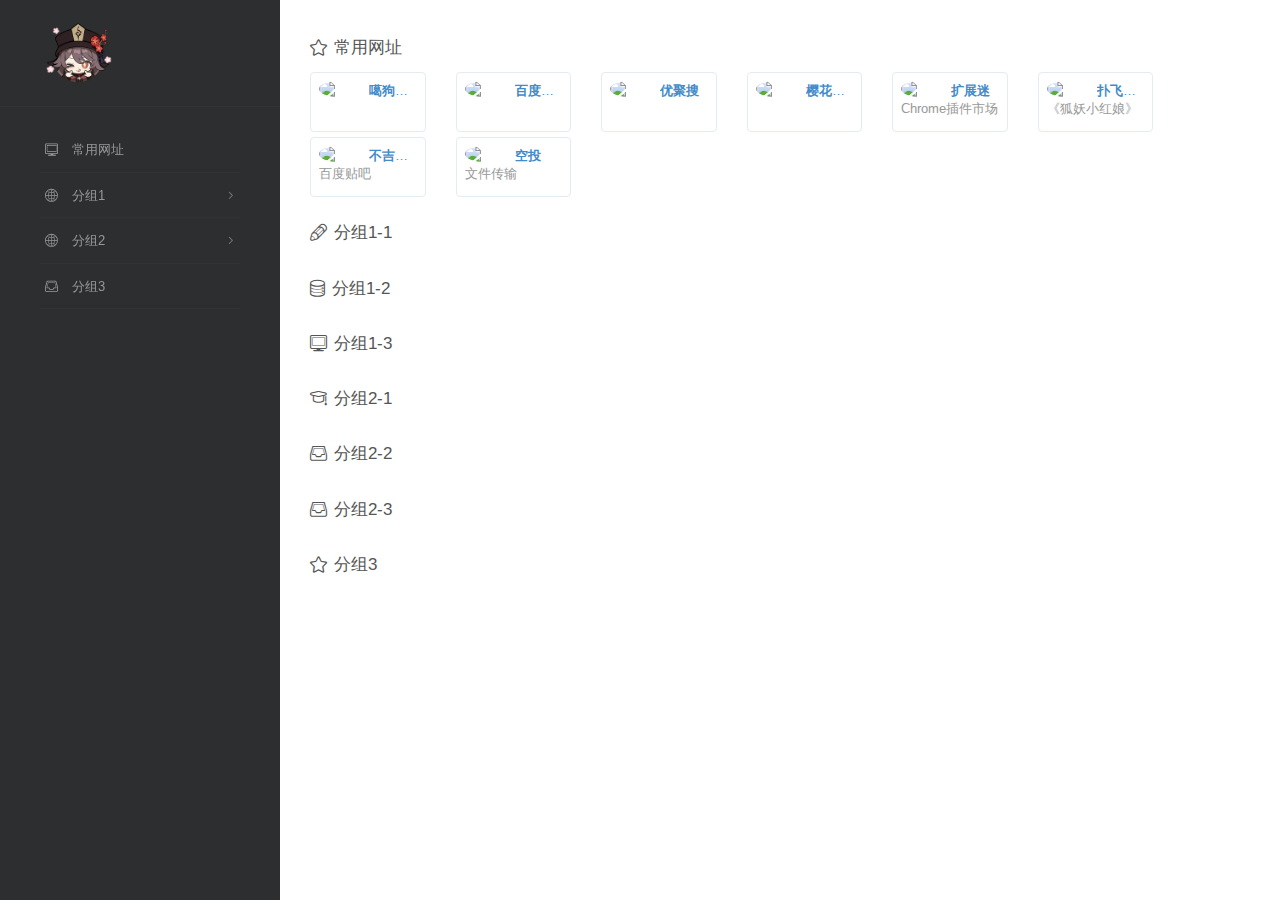
==== index.html @ 8fd7790c "update from gridea: 2021-12-11 22:38:14" ====
<!DOCTYPE html>
<html lang="zh">

<head>
    <meta charset="utf-8">
    <meta http-equiv="X-UA-Compatible" content="IE=edge">
    <meta name="viewport" content="width=device-width, initial-scale=1.0" />
    <title>
        Gridea
    </title>
    <meta name="description" content="温故而知新">
    <link rel="shortcut icon" href="https://mingri159.github.io/navigation-webstack//media/images/eduifuns.png">
    <link rel="stylesheet" href="//fonts.loli.net/css?family=Arimo:400,700,400italic">
    <link rel="stylesheet" href="https://mingri159.github.io/navigation-webstack//media/css/icomoon.css">
    <link rel="stylesheet" href="https://mingri159.github.io/navigation-webstack//media/css/main.css?v=1639233456306">
</head>

<body class="page-body">
    <!-- skin-white -->
    <div class="page-container">
        <div class="sidebar-menu toggle-others fixed">
            <div class="sidebar-menu-inner">
                <header class="logo-env">
                    <!-- logo -->
                    <div class="logo">
                        <a href="https://mingri159.github.io/navigation-webstack/" class="logo-expanded">
                            <img src="https://mingri159.github.io/navigation-webstack//images/avatar.png" style="height:68px" alt="" />
                        </a>
                        <a href="https://mingri159.github.io/navigation-webstack/" class="logo-collapsed">
                            <img src="https://mingri159.github.io/navigation-webstack//media/images/eduifuns.png" width="40" alt="" />
                        </a>
                    </div>
                    <div class="mobile-menu-toggle visible-xs">
                        <a href="#" data-toggle="mobile-menu">
                            <i class="icon-bar"></i>
                        </a>
                    </div>
                </header>
                <ul id="main-menu" class="main-menu">
                    <!-- li 加 has-sub 开启分组-->

                    <li>
                        <a href="#常用网址" class="smooth">
                            <i class="icon-desktop"></i>
                            <span class="title">常用网址</span>
                        </a>
                    </li>


                    <li class="has-sub">
                        <a>
                            <i class="icon-globe"></i>
                            <span class="title">分组1</span>
                        </a>
                        <!-- ul li 格式添加子分组-->
                        <ul>
                            <li>
                                <a href="#分组1-1" class="smooth">
                                    <i class="icon-star"></i>
                                    <span class="title">分组1-1</span>
                                </a>
                            </li>
                            <li>
                                <a href="#分组1-2" class="smooth">
                                    <i class="icon-pencil"></i>
                                    <span class="title">分组1-2</span>
                                </a>
                            </li>
                            <li>
                                <a href="#分组1-3" class="smooth">
                                    <i class="icon-database"></i>
                                    <span class="title">分组1-3</span>
                                </a>
                            </li>
                        </ul>
                    </li>


                    <li class="has-sub">
                        <a>
                            <i class="icon-globe"></i>
                            <span class="title">分组2</span>
                        </a>
                        <!-- ul li 格式添加子分组-->
                        <ul>
                            <li>
                                <a href="#分组2-1" class="smooth">
                                    <i class="icon-desktop"></i>
                                    <span class="title">分组2-1</span>
                                </a>
                            </li>

                            <li>
                                <a href="#分组2-2" class="smooth">
                                    <i class="icon-graduation-cap"></i>
                                    <span class="title">分组2-2</span>
                                </a>
                            </li>

                            <li>
                                <a href="#分组2-3" class="smooth">
                                    <i class="icon-inbox"></i>
                                    <span class="title">分组2-3</span>
                                </a>
                            </li>
                        </ul>
                    </li>


                    <li>
                        <a href="#分组3" class="smooth">
                            <i class="icon-inbox"></i>
                            <span class="title">分组3</span>
                        </a>
                    </li>






                    <!-- <li class="submit-tag">
                                                <a href="https://mingri159.github.io/navigation-webstack//about">
                                                    <i class="icon-heart"></i>
                                                    <span class="title">关于本站</span>
                                                </a>
                                            </li> -->
                </ul>
            </div>
        </div>

        <div class="main-content">
            <!-- <nav class="navbar user-info-navbar" role="navigation"> -->
            <!-- User Info, Notifications and Menu Bar -->
            <!-- Left links for user info navbar -->
            <!-- <ul class="user-info-menu left-links list-inline list-unstyled">
                    <li class="hidden-sm hidden-xs">
                        <a href="#" data-toggle="sidebar">
                            <i class="icon-bar"></i>
                        </a>
                    </li>
                </ul>
            </nav> -->

            <!-- 今日诗词 -->
            <!-- <div id="poem_content">
                <h3 id="poem_sentence"></h3><span id="poem_info"></span>
            </div> -->
            <!-- 今日诗词 -->

            <!-- <br /> -->

            <!-- 常用网址 -->
            
                <h4 class="text-gray"><i class="icon-star" style="margin-right: 7px;" id="常用网址"></i>常用网址</h4>
                <div class="row">
                    
                        <div class="col-sm-3">
                            <div class="xe-widget xe-conversations box2 label-info"
                                onclick="window.open('https://start.ryzen.cc/', '_blank')" data-toggle="tooltip"
                                data-placement="bottom" title="" data-original-title="https://start.ryzen.cc/">
                                <div class="xe-comment-entry">
                                    <a class="xe-user-img">
                                        <img  data-src="https://start.ryzen.cc/favicon.ico"  class="lozad img-circle"
                                                        width="40">
                                    </a>
                                    <div class="xe-comment">
                                        <a href="#" class="xe-user-name overflowClip_1">
                                            <strong>
                                                噶狗导航
                                            </strong>
                                        </a>
                                        <p class="overflowClip_2">
                                            
                                        </p>
                                    </div>
                                </div>
                            </div>
                        </div>
                        
                        <div class="col-sm-3">
                            <div class="xe-widget xe-conversations box2 label-info"
                                onclick="window.open('https://pan.baidu.com/disk/home#/all?path=%2F&amp;vmode=list', '_blank')" data-toggle="tooltip"
                                data-placement="bottom" title="" data-original-title="https://pan.baidu.com/disk/home#/all?path=%2F&amp;vmode=list">
                                <div class="xe-comment-entry">
                                    <a class="xe-user-img">
                                        <img  data-src="https://pan.baidu.com/m-static/base/static/images/favicon.ico"  class="lozad img-circle"
                                                        width="40">
                                    </a>
                                    <div class="xe-comment">
                                        <a href="#" class="xe-user-name overflowClip_1">
                                            <strong>
                                                百度网盘
                                            </strong>
                                        </a>
                                        <p class="overflowClip_2">
                                            
                                        </p>
                                    </div>
                                </div>
                            </div>
                        </div>
                        
                        <div class="col-sm-3">
                            <div class="xe-widget xe-conversations box2 label-info"
                                onclick="window.open('https://ujuso.com/', '_blank')" data-toggle="tooltip"
                                data-placement="bottom" title="" data-original-title="https://ujuso.com/">
                                <div class="xe-comment-entry">
                                    <a class="xe-user-img">
                                        <img  data-src="https://ujuso.com/favicon.ico"  class="lozad img-circle"
                                                        width="40">
                                    </a>
                                    <div class="xe-comment">
                                        <a href="#" class="xe-user-name overflowClip_1">
                                            <strong>
                                                优聚搜
                                            </strong>
                                        </a>
                                        <p class="overflowClip_2">
                                            
                                        </p>
                                    </div>
                                </div>
                            </div>
                        </div>
                        
                        <div class="col-sm-3">
                            <div class="xe-widget xe-conversations box2 label-info"
                                onclick="window.open('http://www.yhdm06.com/', '_blank')" data-toggle="tooltip"
                                data-placement="bottom" title="" data-original-title="http://www.yhdm06.com/">
                                <div class="xe-comment-entry">
                                    <a class="xe-user-img">
                                        <img  data-src="http://www.yhdm06.com/favicon.ico"  class="lozad img-circle"
                                                        width="40">
                                    </a>
                                    <div class="xe-comment">
                                        <a href="#" class="xe-user-name overflowClip_1">
                                            <strong>
                                                樱花动漫
                                            </strong>
                                        </a>
                                        <p class="overflowClip_2">
                                            
                                        </p>
                                    </div>
                                </div>
                            </div>
                        </div>
                        
                        <div class="col-sm-3">
                            <div class="xe-widget xe-conversations box2 label-info"
                                onclick="window.open('https://www.extfans.com/', '_blank')" data-toggle="tooltip"
                                data-placement="bottom" title="" data-original-title="https://www.extfans.com/">
                                <div class="xe-comment-entry">
                                    <a class="xe-user-img">
                                        <img  data-src="https://www.extfans.com/favicon.ico"  class="lozad img-circle"
                                                        width="40">
                                    </a>
                                    <div class="xe-comment">
                                        <a href="#" class="xe-user-name overflowClip_1">
                                            <strong>
                                                扩展迷
                                            </strong>
                                        </a>
                                        <p class="overflowClip_2">
                                            Chrome插件市场
                                        </p>
                                    </div>
                                </div>
                            </div>
                        </div>
                        
                        <div class="col-sm-3">
                            <div class="xe-widget xe-conversations box2 label-info"
                                onclick="window.open('http://m.pufei.org/manhua/320/', '_blank')" data-toggle="tooltip"
                                data-placement="bottom" title="" data-original-title="http://m.pufei.org/manhua/320/">
                                <div class="xe-comment-entry">
                                    <a class="xe-user-img">
                                        <img  data-src="http://m.pufei.org/favicon.ico"  class="lozad img-circle"
                                                        width="40">
                                    </a>
                                    <div class="xe-comment">
                                        <a href="#" class="xe-user-name overflowClip_1">
                                            <strong>
                                                扑飞漫画
                                            </strong>
                                        </a>
                                        <p class="overflowClip_2">
                                            《狐妖小红娘》
                                        </p>
                                    </div>
                                </div>
                            </div>
                        </div>
                        
                        <div class="col-sm-3">
                            <div class="xe-widget xe-conversations box2 label-info"
                                onclick="window.open('https://tieba.baidu.com/f?ie=utf-8&amp;kw=%E4%B8%8D%E5%90%89%E6%B3%A2%E6%99%AE%E4%B8%8D%E7%AC%91', '_blank')" data-toggle="tooltip"
                                data-placement="bottom" title="" data-original-title="https://tieba.baidu.com/f?ie=utf-8&amp;kw=%E4%B8%8D%E5%90%89%E6%B3%A2%E6%99%AE%E4%B8%8D%E7%AC%91">
                                <div class="xe-comment-entry">
                                    <a class="xe-user-img">
                                        <img  data-src="https://tieba.baidu.com/favicon.ico"  class="lozad img-circle"
                                                        width="40">
                                    </a>
                                    <div class="xe-comment">
                                        <a href="#" class="xe-user-name overflowClip_1">
                                            <strong>
                                                不吉波普不笑
                                            </strong>
                                        </a>
                                        <p class="overflowClip_2">
                                            百度贴吧
                                        </p>
                                    </div>
                                </div>
                            </div>
                        </div>
                        
                        <div class="col-sm-3">
                            <div class="xe-widget xe-conversations box2 label-info"
                                onclick="window.open('https://airportal.cn/', '_blank')" data-toggle="tooltip"
                                data-placement="bottom" title="" data-original-title="https://airportal.cn/">
                                <div class="xe-comment-entry">
                                    <a class="xe-user-img">
                                        <img  data-src="https://cdn.jsdelivr.net/gh/shangzhenyang/assets/img/ap-icon-512-2.png"  class="lozad img-circle"
                                                        width="40">
                                    </a>
                                    <div class="xe-comment">
                                        <a href="#" class="xe-user-name overflowClip_1">
                                            <strong>
                                                空投
                                            </strong>
                                        </a>
                                        <p class="overflowClip_2">
                                            文件传输
                                        </p>
                                    </div>
                                </div>
                            </div>
                        </div>
                        
                </div>
                <br />
                
                    <!-- 常用网址 -->

                    <!-- 分组1 -->
                    
                        <h4 class="text-gray"><i class="icon-pencil" style="margin-right: 7px;" id="分组1-1"></i>分组1-1
                        </h4>
                        <div class="row">
                            
                        </div>
                        <br />
                        

                            
                                <h4 class="text-gray"><i class="icon-database" style="margin-right: 7px;"
                                        id="分组1-2"></i>分组1-2</h4>
                                <div class="row">
                                    
                                </div>
                                <br />
                                

                                    
                                        <h4 class="text-gray"><i class="icon-desktop" style="margin-right: 7px;"
                                                id="分组1-3"></i>分组1-3</h4>
                                        <div class="row">
                                            
                                        </div>
                                        <br />
                                        
                                            <!-- 分组1 -->

                                            <!-- 分组2 -->
                                            
                                                <h4 class="text-gray"><i class="icon-graduation-cap"
                                                        style="margin-right: 7px;" id="分组2-1"></i>分组2-1</h4>
                                                <div class="row">
                                                    
                                                </div>
                                                <br />
                                                

                                                    
                                                        <h4 class="text-gray"><i class="icon-inbox"
                                                                style="margin-right: 7px;" id="分组2-2"></i>分组2-2</h4>
                                                        <div class="row">
                                                            
                                                        </div>
                                                        <br />
                                                        

                                                            
                                                                <h4 class="text-gray"><i class="icon-inbox"
                                                                        style="margin-right: 7px;" id="分组2-3"></i>分组2-3
                                                                </h4>
                                                                <div class="row">
                                                                    
                                                                </div>
                                                                <br />
                                                                
                                                                    <!-- END 分组2 -->

                                                                    <!-- 分组3 -->
                                                                    
                                                                        <h4 class="text-gray"><i class="icon-star"
                                                                                style="margin-right: 7px;"
                                                                                id="分组3"></i>分组3</h4>
                                                                        <div class="row">
                                                                            
                                                                        </div>
                                                                        <br />
                                                                        
                                                                            <!-- END 分组3 -->


                                                                            <!-- Main Footer -->
                                                                            <!-- Choose between footer styles: "footer-type-1" or "footer-type-2" -->
                                                                            <!-- Add class "sticky" to  always stick the footer to the end of page (if page contents is small) -->
                                                                            <!-- Or class "fixed" to  always fix the footer to the end of page -->
                                                                            <!-- <footer class="main-footer sticky footer-type-1">
                                                                <div class="footer-inner"> -->
                                                                            <!-- Add your copyright text here -->
                                                                            <!-- <div class="footer-text">
                                                                        Powered by <a href="">Gridea</a> <span
                                                                                id="busuanzi_container_site_pv"
                                                                                style='display:none'>总访问量<span
                                                                                    id="busuanzi_value_site_pv"></span>次</span>
                                                                    </div>
                                                                    <div class="go-up">
                                                                        <a href="#" rel="go-top">
                                                                            <i class="icon-up"></i>
                                                                        </a>
                                                                    </div>
                                                                </div>
                                                            </footer> -->
        </div>
    </div>


    <script src="https://sdk.jinrishici.com/v2/browser/jinrishici.js" charset="utf-8"></script>
    <script type="text/javascript">
        jinrishici.load(function (result) {
            var sentence = document.querySelector("#poem_sentence")
            var info = document.querySelector("#poem_info")
            sentence.innerHTML = result.data.content
            info.innerHTML = '【' + result.data.origin.dynasty + '】' + result.data.origin.author + '《' + result.data.origin.title + '》'
        });
    </script>
    <script async src="//busuanzi.ibruce.info/busuanzi/2.3/busuanzi.pure.mini.js"></script>

    <script src="//cdnjs.loli.net/ajax/libs/jquery/1.11.1/jquery.min.js"></script>
    <!-- 锚点平滑移动 -->
    <script type="text/javascript">
        $(document).ready(function () {
            //img lazy loaded
            const observer = lozad();
            observer.observe();

            $(document).on('click', '.has-sub', function () {
                var _this = $(this)
                if (!$(this).hasClass('expanded')) {
                    setTimeout(function () {
                        _this.find('ul').attr("style", "")
                    }, 300);

                } else {
                    $('.has-sub ul').each(function (id, ele) {
                        var _that = $(this)
                        if (_this.find('ul')[0] != ele) {
                            setTimeout(function () {
                                _that.attr("style", "")
                            }, 300);
                        }
                    })
                }
            })
            $('.user-info-menu .hidden-sm').click(function () {
                if ($('.sidebar-menu').hasClass('collapsed')) {
                    $('.has-sub.expanded > ul').attr("style", "")
                } else {
                    $('.has-sub.expanded > ul').show()
                }
            })
            $("#main-menu li ul li").click(function () {
                $(this).siblings('li').removeClass('active'); // 删除其他兄弟元素的样式
                $(this).addClass('active'); // 添加当前元素的样式
            });
            $("a.smooth").click(function (ev) {
                ev.preventDefault();

                public_vars.$mainMenu.add(public_vars.$sidebarProfile).toggleClass('mobile-is-visible');
                ps_destroy();
                $("html, body").animate({
                    scrollTop: $($(this).attr("href")).offset().top - 30
                }, {
                    duration: 500,
                    easing: "swing"
                });
            });
            return false;
        });

        var href = "";
        var pos = 0;
        $("a.smooth").click(function (e) {
            $("#main-menu li").each(function () {
                $(this).removeClass("active");
            });
            $(this).parent("li").addClass("active");
            e.preventDefault();
            href = $(this).attr("href");
            pos = $(href).position().top - 30;
        });
    </script>
    <!-- Bottom Scripts -->
    <script src="https://mingri159.github.io/navigation-webstack//media/js/bootstrap.min.js"></script>
    <script src="https://mingri159.github.io/navigation-webstack//media/js/TweenMax.min.js"></script>
    <script src="https://mingri159.github.io/navigation-webstack//media/js/resizeable.js"></script>
    <script src="https://mingri159.github.io/navigation-webstack//media/js/xenon-toggles.js"></script>
    <script src="https://mingri159.github.io/navigation-webstack//media/js/xenon-custom.js"></script>
    <script src="https://mingri159.github.io/navigation-webstack//media/js/lozad.js"></script>
    <script src="https://mingri159.github.io/navigation-webstack//media/js/LetterAvatar.js"></script>
</body>



</html>
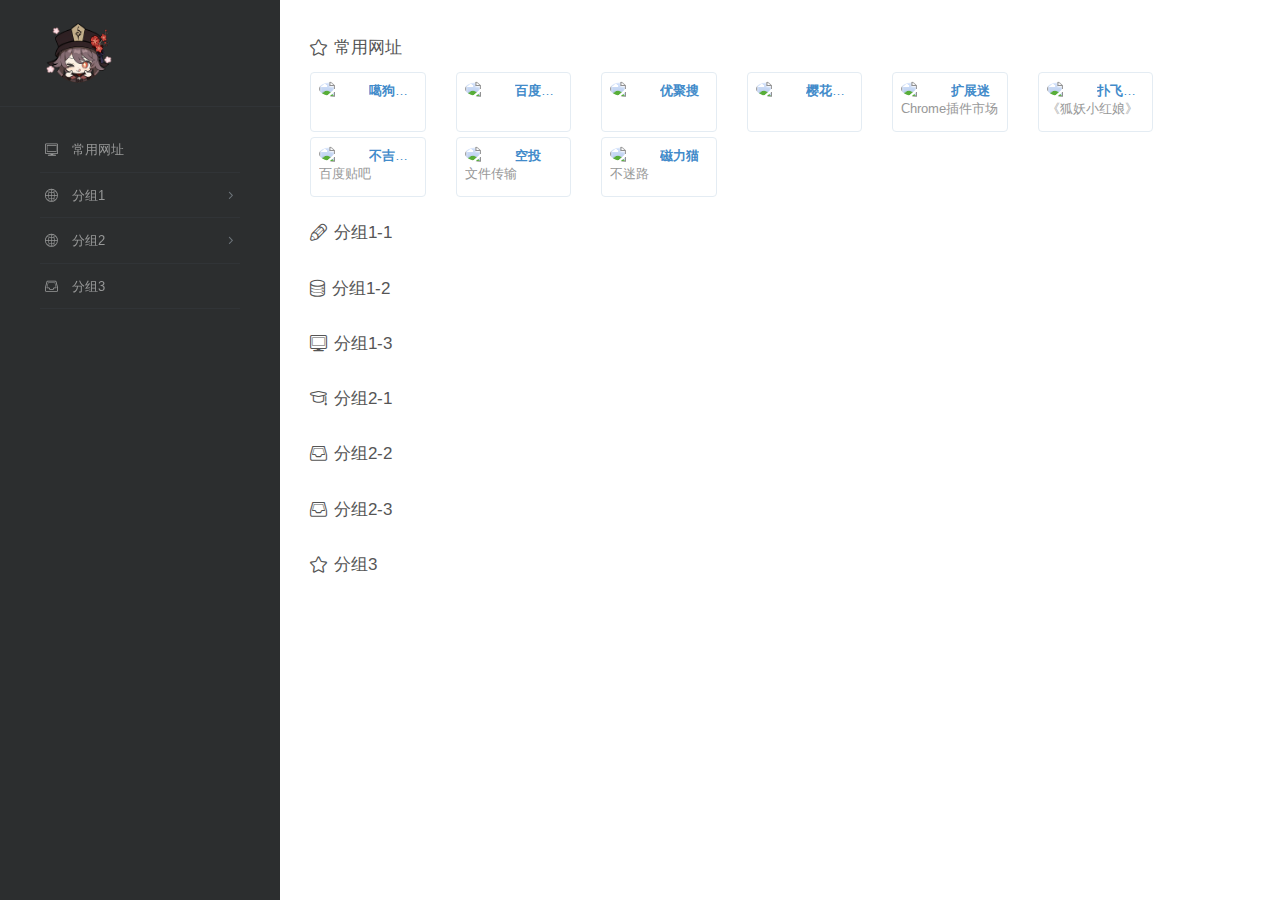
==== commit 3560e0ca: "update from gridea: 2021-12-11 22:45:42" ====
--- a/index.html
+++ b/index.html
@@ -12,7 +12,7 @@
     <link rel="shortcut icon" href="https://mingri159.github.io/navigation-webstack//media/images/eduifuns.png">
     <link rel="stylesheet" href="//fonts.loli.net/css?family=Arimo:400,700,400italic">
     <link rel="stylesheet" href="https://mingri159.github.io/navigation-webstack//media/css/icomoon.css">
-    <link rel="stylesheet" href="https://mingri159.github.io/navigation-webstack//media/css/main.css?v=1639233456306">
+    <link rel="stylesheet" href="https://mingri159.github.io/navigation-webstack//media/css/main.css?v=1639233938861">
 </head>
 
 <body class="page-body">
@@ -333,6 +333,29 @@
                                         </a>
                                         <p class="overflowClip_2">
                                             文件传输
+                                        </p>
+                                    </div>
+                                </div>
+                            </div>
+                        </div>
+                        
+                        <div class="col-sm-3">
+                            <div class="xe-widget xe-conversations box2 label-info"
+                                onclick="window.open('https://xn--vur557cbpe6y0c.lol/', '_blank')" data-toggle="tooltip"
+                                data-placement="bottom" title="" data-original-title="https://xn--vur557cbpe6y0c.lol/">
+                                <div class="xe-comment-entry">
+                                    <a class="xe-user-img">
+                                        <img  data-src="https://xn--vur557cbpe6y0c.lol/favicon.ico"  class="lozad img-circle"
+                                                        width="40">
+                                    </a>
+                                    <div class="xe-comment">
+                                        <a href="#" class="xe-user-name overflowClip_1">
+                                            <strong>
+                                                磁力猫
+                                            </strong>
+                                        </a>
+                                        <p class="overflowClip_2">
+                                            不迷路
                                         </p>
                                     </div>
                                 </div>
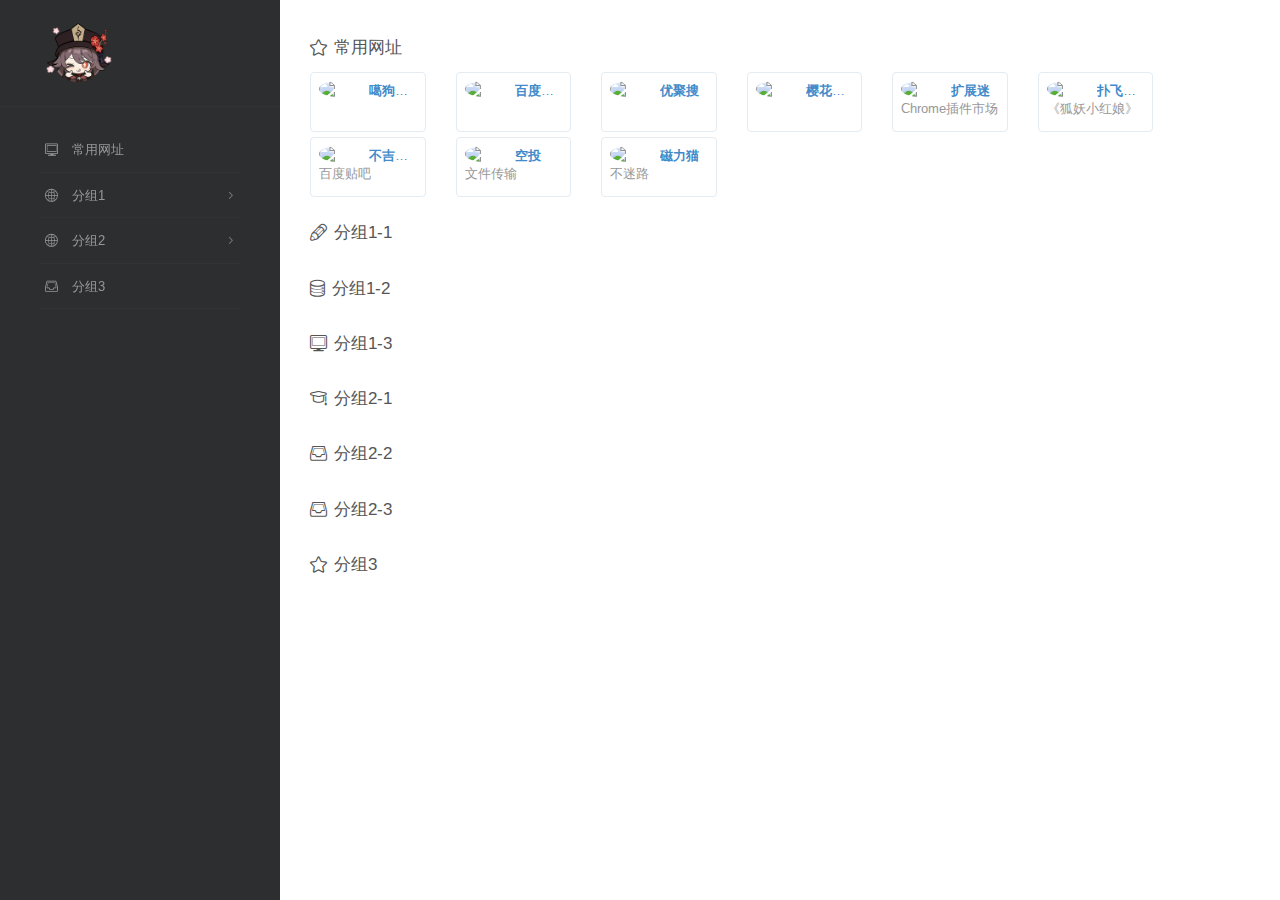
==== commit 6efe52d8: "Add files via upload" ====
--- a/index.html
+++ b/index.html
@@ -12,7 +12,7 @@
     <link rel="shortcut icon" href="https://mingri159.github.io/navigation-webstack//media/images/eduifuns.png">
     <link rel="stylesheet" href="//fonts.loli.net/css?family=Arimo:400,700,400italic">
     <link rel="stylesheet" href="https://mingri159.github.io/navigation-webstack//media/css/icomoon.css">
-    <link rel="stylesheet" href="https://mingri159.github.io/navigation-webstack//media/css/main.css?v=1639233938861">
+    <link rel="stylesheet" href="https://mingri159.github.io/navigation-webstack//media/css/main.css?v=1639268657429">
 </head>
 
 <body class="page-body">
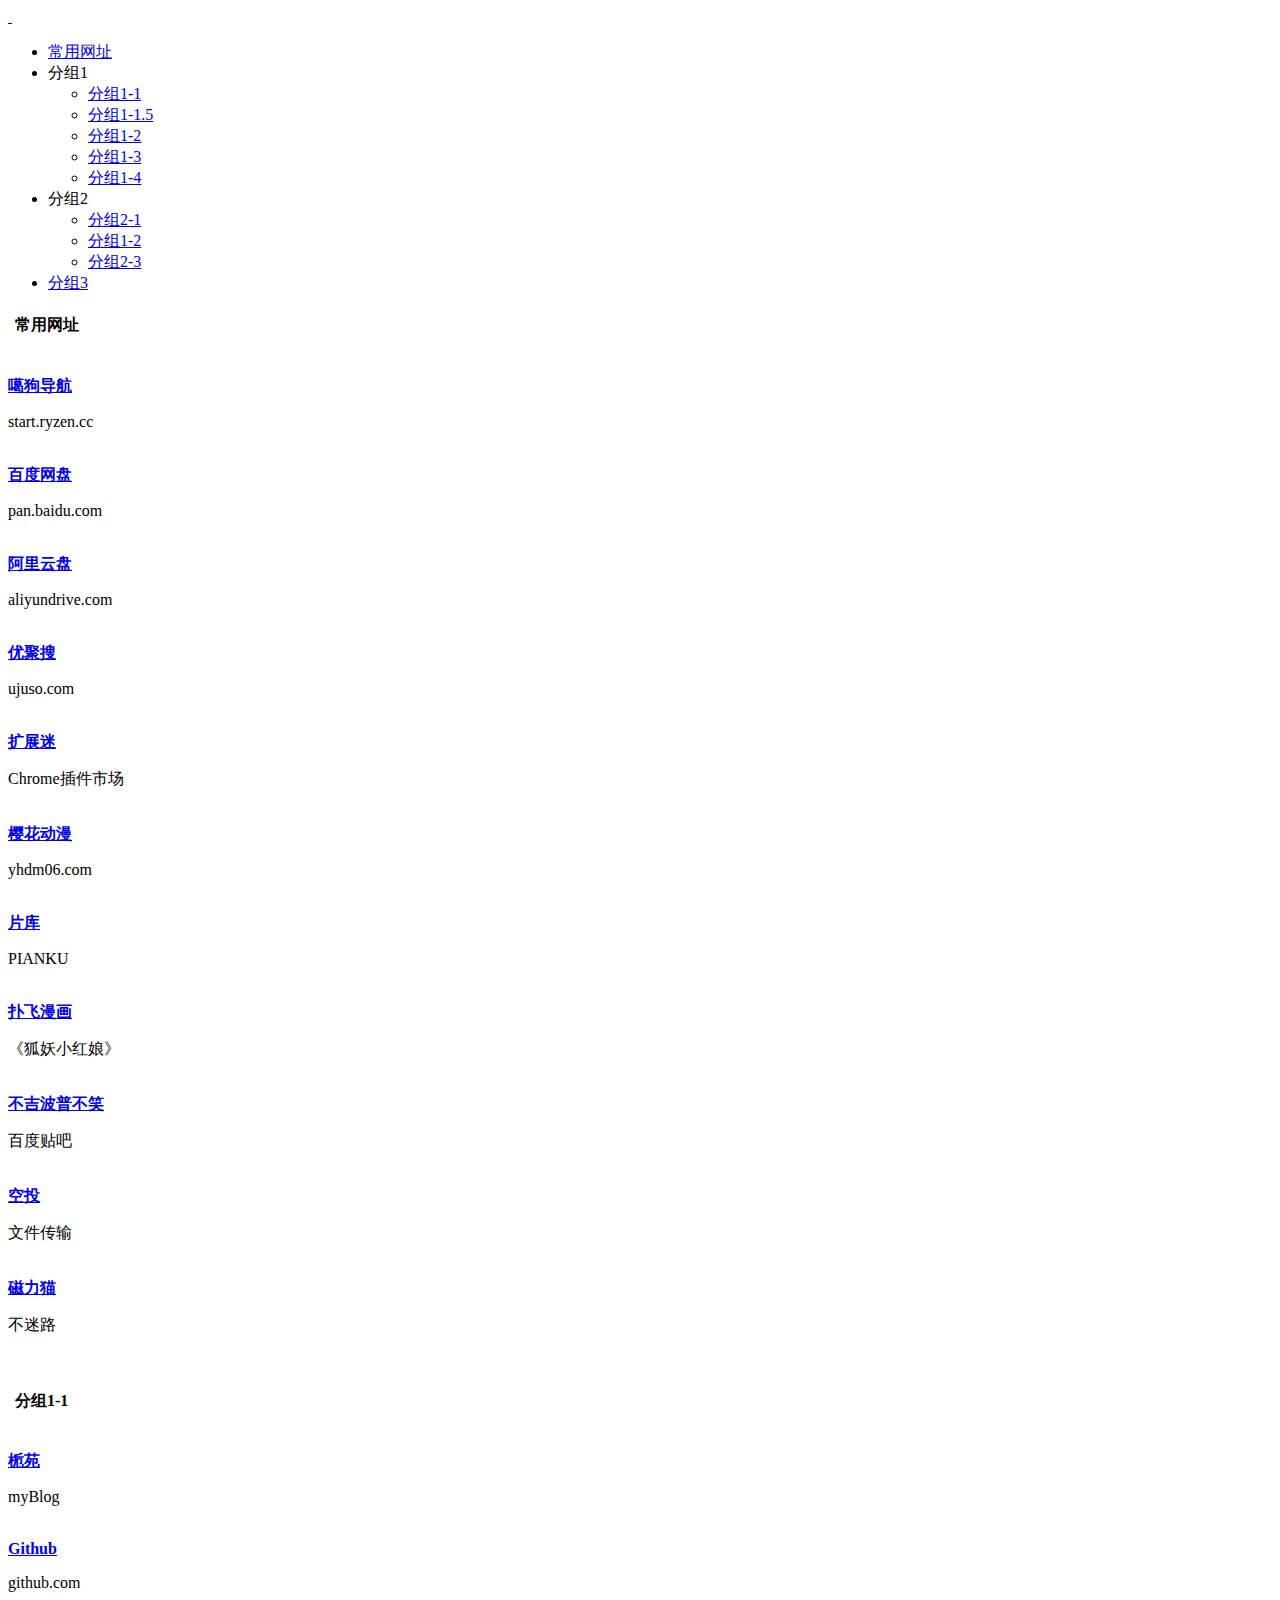
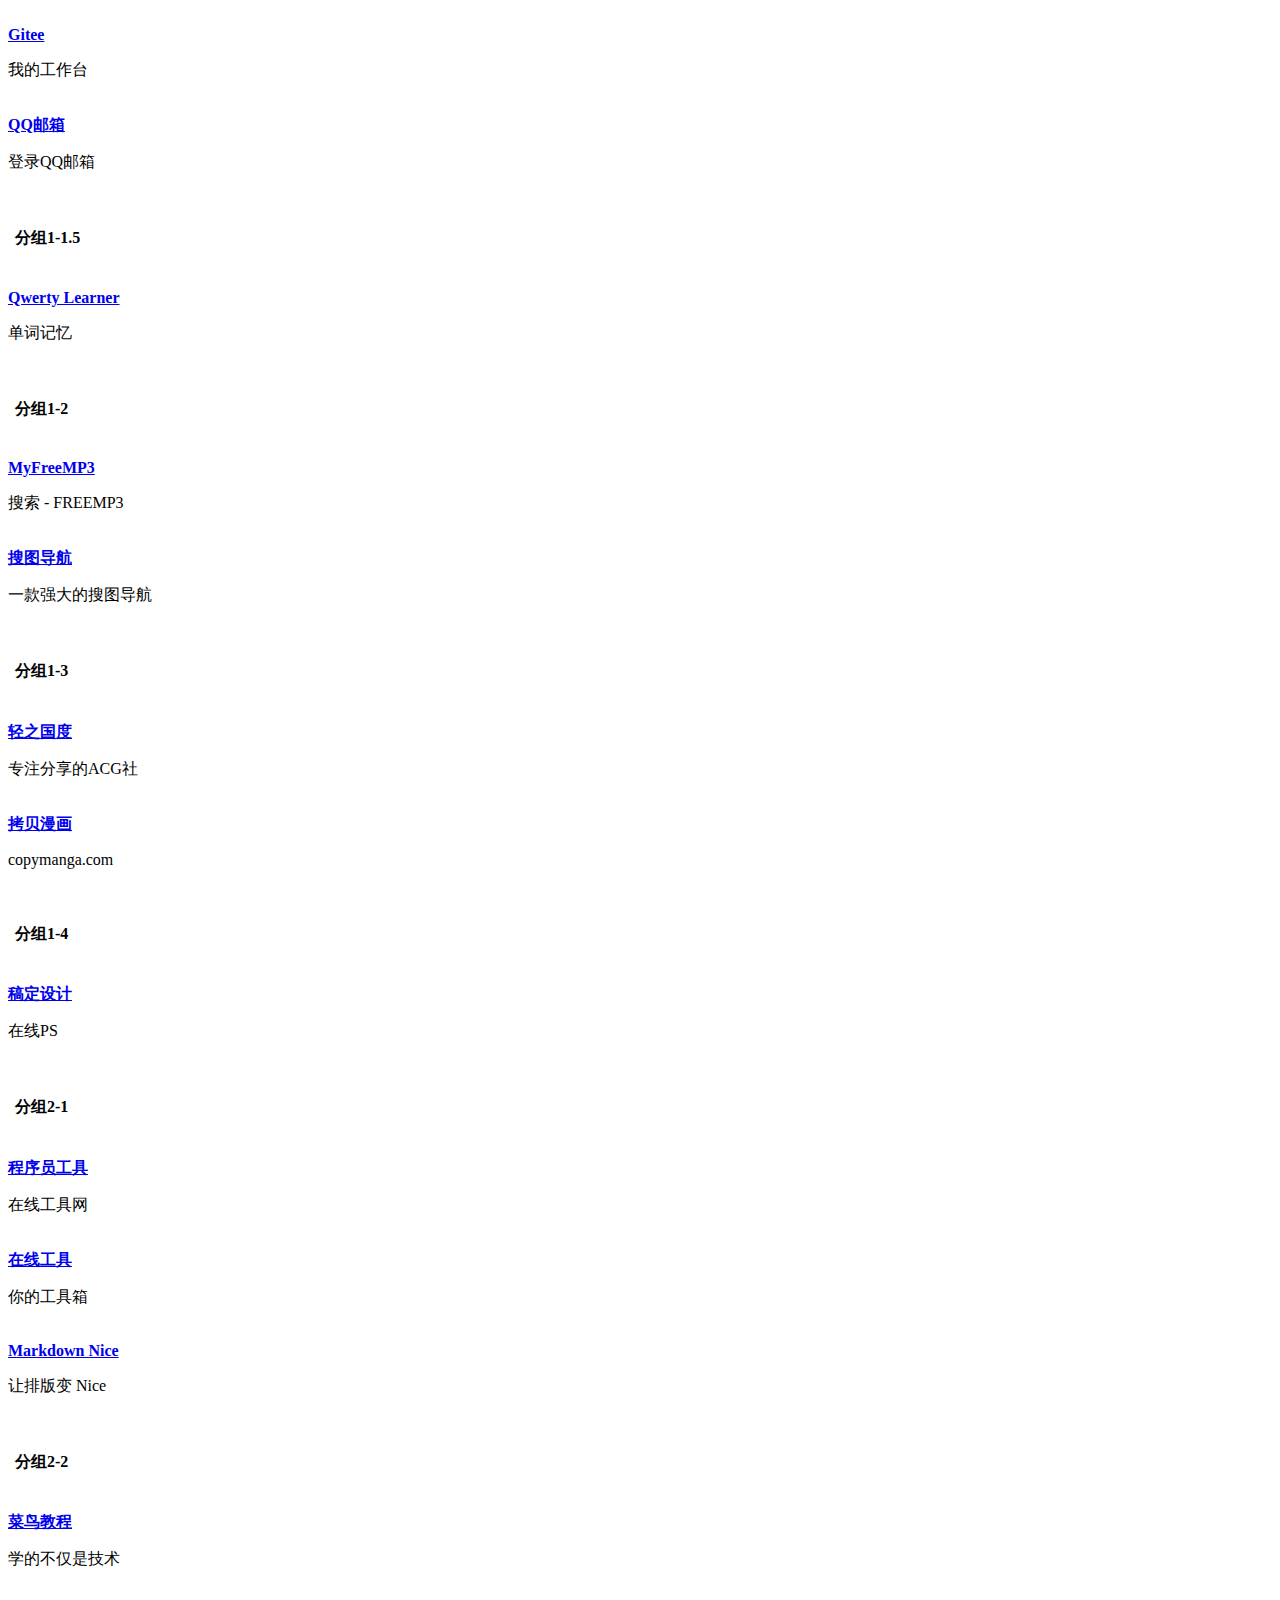
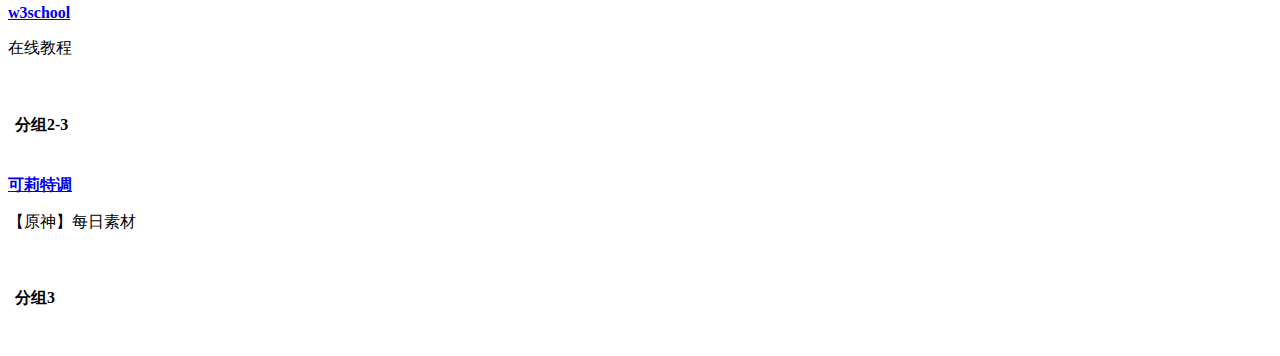
==== commit 8663c89b: "Add files via upload" ====
--- a/index.html
+++ b/index.html
@@ -1,553 +1,1018 @@
 <!DOCTYPE html>
 <html lang="zh">
-
-<head>
-    <meta charset="utf-8">
-    <meta http-equiv="X-UA-Compatible" content="IE=edge">
+  <head>
+    <meta charset="utf-8" />
+    <meta http-equiv="X-UA-Compatible" content="IE=edge" />
     <meta name="viewport" content="width=device-width, initial-scale=1.0" />
-    <title>
-        Gridea
-    </title>
-    <meta name="description" content="温故而知新">
-    <link rel="shortcut icon" href="https://mingri159.github.io/navigation-webstack//media/images/eduifuns.png">
-    <link rel="stylesheet" href="//fonts.loli.net/css?family=Arimo:400,700,400italic">
-    <link rel="stylesheet" href="https://mingri159.github.io/navigation-webstack//media/css/icomoon.css">
-    <link rel="stylesheet" href="https://mingri159.github.io/navigation-webstack//media/css/main.css?v=1639268657429">
-</head>
-
-<body class="page-body">
+    <title>Gridea导航</title>
+    <meta
+      name="description"
+      content="温故而知新"
+    />
+    <link
+      rel="shortcut icon"
+      href="http://localhost:4000/media/images/eduifuns.png"
+    />
+    <link
+      rel="stylesheet"
+      href="//fonts.loli.net/css?family=Arimo:400,700,400italic"
+    />
+    <link
+      rel="stylesheet"
+      href="http://localhost:4000/media/css/icomoon.css"
+    />
+    <link
+      rel="stylesheet"
+      href="http://localhost:4000/media/css/main.css?v=1639303851212"
+    />
+  </head>
+
+  <body class="page-body">
     <!-- skin-white -->
     <div class="page-container">
-        <div class="sidebar-menu toggle-others fixed">
-            <div class="sidebar-menu-inner">
-                <header class="logo-env">
-                    <!-- logo -->
-                    <div class="logo">
-                        <a href="https://mingri159.github.io/navigation-webstack/" class="logo-expanded">
-                            <img src="https://mingri159.github.io/navigation-webstack//images/avatar.png" style="height:68px" alt="" />
-                        </a>
-                        <a href="https://mingri159.github.io/navigation-webstack/" class="logo-collapsed">
-                            <img src="https://mingri159.github.io/navigation-webstack//media/images/eduifuns.png" width="40" alt="" />
-                        </a>
+      <div class="sidebar-menu toggle-others fixed">
+        <div class="sidebar-menu-inner">
+          <header class="logo-env">
+            <!-- logo -->
+            <div class="logo">
+              <a href="http://localhost:4000" class="logo-expanded">
+                <img
+                  src="http://localhost:4000/images/avatar.png"
+                  style="height: 68px"
+                  alt=""
+                />
+              </a>
+              <a href="http://localhost:4000" class="logo-collapsed">
+                <img
+                  src="http://localhost:4000/media/images/eduifuns.png"
+                  width="40"
+                  alt=""
+                />
+              </a>
+            </div>
+            <div class="mobile-menu-toggle visible-xs">
+              <a href="#" data-toggle="mobile-menu">
+                <i class="icon-bar"></i>
+              </a>
+            </div>
+          </header>
+
+          <ul id="main-menu" class="main-menu">
+            <li>
+              <a href="#常用网址" class="smooth">
+                <i class="icon-graduation-cap"></i>
+                <span class="title">常用网址</span>
+              </a>
+            </li>
+
+            <!-- li 加 has-sub 开启分组-->
+            <li class="has-sub">
+              <a>
+                <i class="icon-globe"></i>
+                <span class="title">分组1</span>
+              </a>
+              <!-- ul li 格式添加子分组-->
+              <ul>
+                <li>
+                  <a href="#分组1-1" class="smooth">
+                    <i class="icon-star"></i>
+                    <span class="title">分组1-1</span>
+                  </a>
+                </li>
+                <li>
+                  <a href="#分组1-1.5" class="smooth">
+                    <i class="icon-star"></i>
+                    <span class="title">分组1-1.5</span>
+                  </a>
+                </li>
+                <li>
+                  <a href="#分组1-2" class="smooth">
+                    <i class="icon-pencil"></i>
+                    <span class="title">分组1-2</span>
+                  </a>
+                </li>
+                <li>
+                  <a href="#分组1-3" class="smooth">
+                    <i class="icon-database"></i>
+                    <span class="title">分组1-3</span>
+                  </a>
+                </li>
+                <li>
+                  <a href="#分组1-4" class="smooth">
+                    <i class="icon-database"></i>
+                    <span class="title">分组1-4</span>
+                  </a>
+                </li>
+              </ul>
+            </li>
+
+            <li class="has-sub">
+              <a>
+                <i class="icon-globe"></i>
+                <span class="title">分组2</span>
+              </a>
+              <!-- ul li 格式添加子分组-->
+              <ul>
+                <li>
+                  <a href="#分组2-1" class="smooth">
+                    <i class="icon-star"></i>
+                    <span class="title">分组2-1</span>
+                  </a>
+                </li>
+                <li>
+                  <a href="#分组2-2" class="smooth">
+                    <i class="icon-pencil"></i>
+                    <span class="title">分组1-2</span>
+                  </a>
+                </li>
+                <li>
+                  <a href="#分组2-3" class="smooth">
+                    <i class="icon-database"></i>
+                    <span class="title">分组2-3</span>
+                  </a>
+                </li>
+              </ul>
+            </li>
+
+            <li>
+              <a href="#分组3" class="smooth">
+                <i class="icon-graduation-cap"></i>
+                <span class="title">分组3</span>
+              </a>
+            </li>
+          </ul>
+        </div>
+      </div>
+
+      <div class="main-content">
+
+        <!-- 常用网址 -->
+        
+        <h4 class="text-gray">
+          <i class="icon-star" style="margin-right: 7px" id="常用网址"></i
+          >常用网址
+        </h4>
+        <div class="row">
+          
+          <div class="col-sm-3">
+            <div
+              class="xe-widget xe-conversations box2 label-info"
+              onclick="window.open('https://start.ryzen.cc/', '_blank')"
+              data-toggle="tooltip"
+              data-placement="bottom"
+              title=""
+              data-original-title="https://start.ryzen.cc/"
+            >
+              <div class="xe-comment-entry">
+                <a class="xe-user-img">
+                  <img  data-src="https://start.ryzen.cc/favicon.ico" 
+                  class="lozad img-circle" width="40">
+                </a>
+                <div class="xe-comment">
+                  <a href="#" class="xe-user-name overflowClip_1">
+                    <strong> 噶狗导航 </strong>
+                  </a>
+                  <p class="overflowClip_2">start.ryzen.cc</p>
+                </div>
+              </div>
+            </div>
+          </div>
+          
+          <div class="col-sm-3">
+            <div
+              class="xe-widget xe-conversations box2 label-info"
+              onclick="window.open('https://pan.baidu.com/disk/home#/all?path=%2F&amp;vmode=list', '_blank')"
+              data-toggle="tooltip"
+              data-placement="bottom"
+              title=""
+              data-original-title="https://pan.baidu.com/disk/home#/all?path=%2F&amp;vmode=list"
+            >
+              <div class="xe-comment-entry">
+                <a class="xe-user-img">
+                  <img  data-src="https://pan.baidu.com/m-static/base/static/images/favicon.ico" 
+                  class="lozad img-circle" width="40">
+                </a>
+                <div class="xe-comment">
+                  <a href="#" class="xe-user-name overflowClip_1">
+                    <strong> 百度网盘 </strong>
+                  </a>
+                  <p class="overflowClip_2">pan.baidu.com</p>
+                </div>
+              </div>
+            </div>
+          </div>
+          
+          <div class="col-sm-3">
+            <div
+              class="xe-widget xe-conversations box2 label-info"
+              onclick="window.open('https://www.aliyundrive.com/drive', '_blank')"
+              data-toggle="tooltip"
+              data-placement="bottom"
+              title=""
+              data-original-title="https://www.aliyundrive.com/drive"
+            >
+              <div class="xe-comment-entry">
+                <a class="xe-user-img">
+                  <img  data-src="https://gw.alicdn.com/imgextra/i3/O1CN01aj9rdD1GS0E8io11t_!!6000000000620-73-tps-16-16.ico" 
+                  class="lozad img-circle" width="40">
+                </a>
+                <div class="xe-comment">
+                  <a href="#" class="xe-user-name overflowClip_1">
+                    <strong> 阿里云盘 </strong>
+                  </a>
+                  <p class="overflowClip_2">aliyundrive.com</p>
+                </div>
+              </div>
+            </div>
+          </div>
+          
+          <div class="col-sm-3">
+            <div
+              class="xe-widget xe-conversations box2 label-info"
+              onclick="window.open('https://ujuso.com/', '_blank')"
+              data-toggle="tooltip"
+              data-placement="bottom"
+              title=""
+              data-original-title="https://ujuso.com/"
+            >
+              <div class="xe-comment-entry">
+                <a class="xe-user-img">
+                  <img  data-src="https://ujuso.com/favicon.ico" 
+                  class="lozad img-circle" width="40">
+                </a>
+                <div class="xe-comment">
+                  <a href="#" class="xe-user-name overflowClip_1">
+                    <strong> 优聚搜 </strong>
+                  </a>
+                  <p class="overflowClip_2">ujuso.com</p>
+                </div>
+              </div>
+            </div>
+          </div>
+          
+          <div class="col-sm-3">
+            <div
+              class="xe-widget xe-conversations box2 label-info"
+              onclick="window.open('https://www.extfans.com/', '_blank')"
+              data-toggle="tooltip"
+              data-placement="bottom"
+              title=""
+              data-original-title="https://www.extfans.com/"
+            >
+              <div class="xe-comment-entry">
+                <a class="xe-user-img">
+                  <img  data-src="https://www.extfans.com/favicon.ico" 
+                  class="lozad img-circle" width="40">
+                </a>
+                <div class="xe-comment">
+                  <a href="#" class="xe-user-name overflowClip_1">
+                    <strong> 扩展迷 </strong>
+                  </a>
+                  <p class="overflowClip_2">Chrome插件市场</p>
+                </div>
+              </div>
+            </div>
+          </div>
+          
+          <div class="col-sm-3">
+            <div
+              class="xe-widget xe-conversations box2 label-info"
+              onclick="window.open('http://www.yhdm06.com/', '_blank')"
+              data-toggle="tooltip"
+              data-placement="bottom"
+              title=""
+              data-original-title="http://www.yhdm06.com/"
+            >
+              <div class="xe-comment-entry">
+                <a class="xe-user-img">
+                  <img  data-src="http://www.yhdm06.com/favicon.ico" 
+                  class="lozad img-circle" width="40">
+                </a>
+                <div class="xe-comment">
+                  <a href="#" class="xe-user-name overflowClip_1">
+                    <strong> 樱花动漫 </strong>
+                  </a>
+                  <p class="overflowClip_2">yhdm06.com</p>
+                </div>
+              </div>
+            </div>
+          </div>
+          
+          <div class="col-sm-3">
+            <div
+              class="xe-widget xe-conversations box2 label-info"
+              onclick="window.open('https://www.pianku.li/ac/', '_blank')"
+              data-toggle="tooltip"
+              data-placement="bottom"
+              title=""
+              data-original-title="https://www.pianku.li/ac/"
+            >
+              <div class="xe-comment-entry">
+                <a class="xe-user-img">
+                  <img  data-src="https://www.pianku.li/favicon.ico" 
+                  class="lozad img-circle" width="40">
+                </a>
+                <div class="xe-comment">
+                  <a href="#" class="xe-user-name overflowClip_1">
+                    <strong> 片库 </strong>
+                  </a>
+                  <p class="overflowClip_2">PIANKU</p>
+                </div>
+              </div>
+            </div>
+          </div>
+          
+          <div class="col-sm-3">
+            <div
+              class="xe-widget xe-conversations box2 label-info"
+              onclick="window.open('http://m.pufei.org/manhua/320/', '_blank')"
+              data-toggle="tooltip"
+              data-placement="bottom"
+              title=""
+              data-original-title="http://m.pufei.org/manhua/320/"
+            >
+              <div class="xe-comment-entry">
+                <a class="xe-user-img">
+                  <img  data-src="http://m.pufei.org/favicon.ico" 
+                  class="lozad img-circle" width="40">
+                </a>
+                <div class="xe-comment">
+                  <a href="#" class="xe-user-name overflowClip_1">
+                    <strong> 扑飞漫画 </strong>
+                  </a>
+                  <p class="overflowClip_2">《狐妖小红娘》</p>
+                </div>
+              </div>
+            </div>
+          </div>
+          
+          <div class="col-sm-3">
+            <div
+              class="xe-widget xe-conversations box2 label-info"
+              onclick="window.open('https://tieba.baidu.com/f?ie=utf-8&amp;kw=%E4%B8%8D%E5%90%89%E6%B3%A2%E6%99%AE%E4%B8%8D%E7%AC%91', '_blank')"
+              data-toggle="tooltip"
+              data-placement="bottom"
+              title=""
+              data-original-title="https://tieba.baidu.com/f?ie=utf-8&amp;kw=%E4%B8%8D%E5%90%89%E6%B3%A2%E6%99%AE%E4%B8%8D%E7%AC%91"
+            >
+              <div class="xe-comment-entry">
+                <a class="xe-user-img">
+                  <img  data-src="https://tieba.baidu.com/favicon.ico" 
+                  class="lozad img-circle" width="40">
+                </a>
+                <div class="xe-comment">
+                  <a href="#" class="xe-user-name overflowClip_1">
+                    <strong> 不吉波普不笑 </strong>
+                  </a>
+                  <p class="overflowClip_2">百度贴吧</p>
+                </div>
+              </div>
+            </div>
+          </div>
+          
+          <div class="col-sm-3">
+            <div
+              class="xe-widget xe-conversations box2 label-info"
+              onclick="window.open('https://airportal.cn/', '_blank')"
+              data-toggle="tooltip"
+              data-placement="bottom"
+              title=""
+              data-original-title="https://airportal.cn/"
+            >
+              <div class="xe-comment-entry">
+                <a class="xe-user-img">
+                  <img  data-src="https://cdn.jsdelivr.net/gh/shangzhenyang/assets/img/ap-icon-512-2.png" 
+                  class="lozad img-circle" width="40">
+                </a>
+                <div class="xe-comment">
+                  <a href="#" class="xe-user-name overflowClip_1">
+                    <strong> 空投 </strong>
+                  </a>
+                  <p class="overflowClip_2">文件传输</p>
+                </div>
+              </div>
+            </div>
+          </div>
+          
+          <div class="col-sm-3">
+            <div
+              class="xe-widget xe-conversations box2 label-info"
+              onclick="window.open('https://xn--vur557cbpe6y0c.lol/', '_blank')"
+              data-toggle="tooltip"
+              data-placement="bottom"
+              title=""
+              data-original-title="https://xn--vur557cbpe6y0c.lol/"
+            >
+              <div class="xe-comment-entry">
+                <a class="xe-user-img">
+                  <img  data-src="https://xn--vur557cbpe6y0c.lol/favicon.ico" 
+                  class="lozad img-circle" width="40">
+                </a>
+                <div class="xe-comment">
+                  <a href="#" class="xe-user-name overflowClip_1">
+                    <strong> 磁力猫 </strong>
+                  </a>
+                  <p class="overflowClip_2">不迷路</p>
+                </div>
+              </div>
+            </div>
+          </div>
+          
+        </div>
+        <br />
+        
+        <!-- END 常用网址 -->
+
+        <!-- 分组1-1 -->
+        
+        <h4 class="text-gray">
+          <i class="icon-star" style="margin-right: 7px" id="分组1-1"></i
+          >分组1-1
+        </h4>
+        <div class="row">
+          
+          <div class="col-sm-3">
+            <div
+              class="xe-widget xe-conversations box2 label-info"
+              onclick="window.open('https://mingri159.github.io/myBlog/', '_blank')"
+              data-toggle="tooltip"
+              data-placement="bottom"
+              title=""
+              data-original-title="https://mingri159.github.io/myBlog/"
+            >
+              <div class="xe-comment-entry">
+                <a class="xe-user-img">
+                  <img  data-src="https://mingri159.github.io/myBlog/img/favicon.ico" 
+                  class="lozad img-circle" width="40">
+                </a>
+                <div class="xe-comment">
+                  <a href="#" class="xe-user-name overflowClip_1">
+                    <strong> 栀苑 </strong>
+                  </a>
+                  <p class="overflowClip_2">myBlog</p>
+                </div>
+              </div>
+            </div>
+          </div>
+          
+          <div class="col-sm-3">
+            <div
+              class="xe-widget xe-conversations box2 label-info"
+              onclick="window.open('https://github.com/', '_blank')"
+              data-toggle="tooltip"
+              data-placement="bottom"
+              title=""
+              data-original-title="https://github.com/"
+            >
+              <div class="xe-comment-entry">
+                <a class="xe-user-img">
+                  <img  data-src="https://github.com/favicon.ico" 
+                  class="lozad img-circle" width="40">
+                </a>
+                <div class="xe-comment">
+                  <a href="#" class="xe-user-name overflowClip_1">
+                    <strong> Github </strong>
+                  </a>
+                  <p class="overflowClip_2">github.com</p>
+                </div>
+              </div>
+            </div>
+          </div>
+          
+          <div class="col-sm-3">
+            <div
+              class="xe-widget xe-conversations box2 label-info"
+              onclick="window.open('https://gitee.com/', '_blank')"
+              data-toggle="tooltip"
+              data-placement="bottom"
+              title=""
+              data-original-title="https://gitee.com/"
+            >
+              <div class="xe-comment-entry">
+                <a class="xe-user-img">
+                  <img  data-src="https://gitee.com/favicon.ico" 
+                  class="lozad img-circle" width="40">
+                </a>
+                <div class="xe-comment">
+                  <a href="#" class="xe-user-name overflowClip_1">
+                    <strong> Gitee </strong>
+                  </a>
+                  <p class="overflowClip_2">我的工作台</p>
+                </div>
+              </div>
+            </div>
+          </div>
+          
+          <div class="col-sm-3">
+            <div
+              class="xe-widget xe-conversations box2 label-info"
+              onclick="window.open('https://mail.qq.com/', '_blank')"
+              data-toggle="tooltip"
+              data-placement="bottom"
+              title=""
+              data-original-title="https://mail.qq.com/"
+            >
+              <div class="xe-comment-entry">
+                <a class="xe-user-img">
+                  <img  data-src="https://mail.qq.com/favicon.ico" 
+                  class="lozad img-circle" width="40">
+                </a>
+                <div class="xe-comment">
+                  <a href="#" class="xe-user-name overflowClip_1">
+                    <strong> QQ邮箱 </strong>
+                  </a>
+                  <p class="overflowClip_2">登录QQ邮箱</p>
+                </div>
+              </div>
+            </div>
+          </div>
+          
+        </div>
+        <br />
+        
+
+        
+          <h4 class="text-gray">
+            <i class="icon-star" style="margin-right: 7px" id="分组1-1.5"></i>分组1-1.5
+          </h4>
+          <div class="row">
+            
+              <div class="col-sm-3">
+                <div class="xe-widget xe-conversations box2 label-info" onclick="window.open('https://qwerty.liumingye.cn/', '_blank')"
+                  data-toggle="tooltip" data-placement="bottom" title="" data-original-title="https://qwerty.liumingye.cn/">
+                  <div class="xe-comment-entry">
+                    <a class="xe-user-img">
+                      <img  data-src="https://qwerty.liumingye.cn/favicon.ico" 
+                              class="lozad img-circle" width="40">
+                    </a>
+                    <div class="xe-comment">
+                      <a href="#" class="xe-user-name overflowClip_1">
+                        <strong>
+                          Qwerty Learner
+                        </strong>
+                      </a>
+                      <p class="overflowClip_2">
+                        单词记忆
+                      </p>
                     </div>
-                    <div class="mobile-menu-toggle visible-xs">
-                        <a href="#" data-toggle="mobile-menu">
-                            <i class="icon-bar"></i>
-                        </a>
-                    </div>
-                </header>
-                <ul id="main-menu" class="main-menu">
-                    <!-- li 加 has-sub 开启分组-->
-
-                    <li>
-                        <a href="#常用网址" class="smooth">
-                            <i class="icon-desktop"></i>
-                            <span class="title">常用网址</span>
-                        </a>
-                    </li>
-
-
-                    <li class="has-sub">
-                        <a>
-                            <i class="icon-globe"></i>
-                            <span class="title">分组1</span>
-                        </a>
-                        <!-- ul li 格式添加子分组-->
-                        <ul>
-                            <li>
-                                <a href="#分组1-1" class="smooth">
-                                    <i class="icon-star"></i>
-                                    <span class="title">分组1-1</span>
-                                </a>
-                            </li>
-                            <li>
-                                <a href="#分组1-2" class="smooth">
-                                    <i class="icon-pencil"></i>
-                                    <span class="title">分组1-2</span>
-                                </a>
-                            </li>
-                            <li>
-                                <a href="#分组1-3" class="smooth">
-                                    <i class="icon-database"></i>
-                                    <span class="title">分组1-3</span>
-                                </a>
-                            </li>
-                        </ul>
-                    </li>
-
-
-                    <li class="has-sub">
-                        <a>
-                            <i class="icon-globe"></i>
-                            <span class="title">分组2</span>
-                        </a>
-                        <!-- ul li 格式添加子分组-->
-                        <ul>
-                            <li>
-                                <a href="#分组2-1" class="smooth">
-                                    <i class="icon-desktop"></i>
-                                    <span class="title">分组2-1</span>
-                                </a>
-                            </li>
-
-                            <li>
-                                <a href="#分组2-2" class="smooth">
-                                    <i class="icon-graduation-cap"></i>
-                                    <span class="title">分组2-2</span>
-                                </a>
-                            </li>
-
-                            <li>
-                                <a href="#分组2-3" class="smooth">
-                                    <i class="icon-inbox"></i>
-                                    <span class="title">分组2-3</span>
-                                </a>
-                            </li>
-                        </ul>
-                    </li>
-
-
-                    <li>
-                        <a href="#分组3" class="smooth">
-                            <i class="icon-inbox"></i>
-                            <span class="title">分组3</span>
-                        </a>
-                    </li>
-
-
-
-
-
-
-                    <!-- <li class="submit-tag">
-                                                <a href="https://mingri159.github.io/navigation-webstack//about">
-                                                    <i class="icon-heart"></i>
-                                                    <span class="title">关于本站</span>
-                                                </a>
-                                            </li> -->
-                </ul>
-            </div>
+                  </div>
+                </div>
+              </div>
+              
+          </div>
+          <br />
+          
+
+        <!-- 分组1-2 -->
+        
+        <h4 class="text-gray">
+          <i class="icon-star" style="margin-right: 7px" id="分组1-2"></i
+          >分组1-2
+        </h4>
+        <div class="row">
+          
+          <div class="col-sm-3">
+            <div
+              class="xe-widget xe-conversations box2 label-info"
+              onclick="window.open('http://tool.liumingye.cn/music/?page=searchPage', '_blank')"
+              data-toggle="tooltip"
+              data-placement="bottom"
+              title=""
+              data-original-title="http://tool.liumingye.cn/music/?page=searchPage"
+            >
+              <div class="xe-comment-entry">
+                <a class="xe-user-img">
+                  <img  data-src="https://thirdqq.qlogo.cn/g?b=sdk&amp;k=fXJhGbvrIeja8vD6FckWXA&amp;s=140" 
+                  class="lozad img-circle" width="40">
+                </a>
+                <div class="xe-comment">
+                  <a href="#" class="xe-user-name overflowClip_1">
+                    <strong> MyFreeMP3 </strong>
+                  </a>
+                  <p class="overflowClip_2">搜索 - FREEMP3</p>
+                </div>
+              </div>
+            </div>
+          </div>
+          
+          <div class="col-sm-3">
+            <div
+              class="xe-widget xe-conversations box2 label-info"
+              onclick="window.open('https://www.91sotu.com/', '_blank')"
+              data-toggle="tooltip"
+              data-placement="bottom"
+              title=""
+              data-original-title="https://www.91sotu.com/"
+            >
+              <div class="xe-comment-entry">
+                <a class="xe-user-img">
+                  <img  data-src="https://www.91sotu.com/favicon.ico" 
+                  class="lozad img-circle" width="40">
+                </a>
+                <div class="xe-comment">
+                  <a href="#" class="xe-user-name overflowClip_1">
+                    <strong> 搜图导航 </strong>
+                  </a>
+                  <p class="overflowClip_2">一款强大的搜图导航</p>
+                </div>
+              </div>
+            </div>
+          </div>
+          
         </div>
-
-        <div class="main-content">
-            <!-- <nav class="navbar user-info-navbar" role="navigation"> -->
-            <!-- User Info, Notifications and Menu Bar -->
-            <!-- Left links for user info navbar -->
-            <!-- <ul class="user-info-menu left-links list-inline list-unstyled">
-                    <li class="hidden-sm hidden-xs">
-                        <a href="#" data-toggle="sidebar">
-                            <i class="icon-bar"></i>
-                        </a>
-                    </li>
-                </ul>
-            </nav> -->
-
-            <!-- 今日诗词 -->
-            <!-- <div id="poem_content">
-                <h3 id="poem_sentence"></h3><span id="poem_info"></span>
-            </div> -->
-            <!-- 今日诗词 -->
-
-            <!-- <br /> -->
-
-            <!-- 常用网址 -->
-            
-                <h4 class="text-gray"><i class="icon-star" style="margin-right: 7px;" id="常用网址"></i>常用网址</h4>
-                <div class="row">
-                    
-                        <div class="col-sm-3">
-                            <div class="xe-widget xe-conversations box2 label-info"
-                                onclick="window.open('https://start.ryzen.cc/', '_blank')" data-toggle="tooltip"
-                                data-placement="bottom" title="" data-original-title="https://start.ryzen.cc/">
-                                <div class="xe-comment-entry">
-                                    <a class="xe-user-img">
-                                        <img  data-src="https://start.ryzen.cc/favicon.ico"  class="lozad img-circle"
-                                                        width="40">
-                                    </a>
-                                    <div class="xe-comment">
-                                        <a href="#" class="xe-user-name overflowClip_1">
-                                            <strong>
-                                                噶狗导航
-                                            </strong>
-                                        </a>
-                                        <p class="overflowClip_2">
-                                            
-                                        </p>
-                                    </div>
-                                </div>
-                            </div>
-                        </div>
-                        
-                        <div class="col-sm-3">
-                            <div class="xe-widget xe-conversations box2 label-info"
-                                onclick="window.open('https://pan.baidu.com/disk/home#/all?path=%2F&amp;vmode=list', '_blank')" data-toggle="tooltip"
-                                data-placement="bottom" title="" data-original-title="https://pan.baidu.com/disk/home#/all?path=%2F&amp;vmode=list">
-                                <div class="xe-comment-entry">
-                                    <a class="xe-user-img">
-                                        <img  data-src="https://pan.baidu.com/m-static/base/static/images/favicon.ico"  class="lozad img-circle"
-                                                        width="40">
-                                    </a>
-                                    <div class="xe-comment">
-                                        <a href="#" class="xe-user-name overflowClip_1">
-                                            <strong>
-                                                百度网盘
-                                            </strong>
-                                        </a>
-                                        <p class="overflowClip_2">
-                                            
-                                        </p>
-                                    </div>
-                                </div>
-                            </div>
-                        </div>
-                        
-                        <div class="col-sm-3">
-                            <div class="xe-widget xe-conversations box2 label-info"
-                                onclick="window.open('https://ujuso.com/', '_blank')" data-toggle="tooltip"
-                                data-placement="bottom" title="" data-original-title="https://ujuso.com/">
-                                <div class="xe-comment-entry">
-                                    <a class="xe-user-img">
-                                        <img  data-src="https://ujuso.com/favicon.ico"  class="lozad img-circle"
-                                                        width="40">
-                                    </a>
-                                    <div class="xe-comment">
-                                        <a href="#" class="xe-user-name overflowClip_1">
-                                            <strong>
-                                                优聚搜
-                                            </strong>
-                                        </a>
-                                        <p class="overflowClip_2">
-                                            
-                                        </p>
-                                    </div>
-                                </div>
-                            </div>
-                        </div>
-                        
-                        <div class="col-sm-3">
-                            <div class="xe-widget xe-conversations box2 label-info"
-                                onclick="window.open('http://www.yhdm06.com/', '_blank')" data-toggle="tooltip"
-                                data-placement="bottom" title="" data-original-title="http://www.yhdm06.com/">
-                                <div class="xe-comment-entry">
-                                    <a class="xe-user-img">
-                                        <img  data-src="http://www.yhdm06.com/favicon.ico"  class="lozad img-circle"
-                                                        width="40">
-                                    </a>
-                                    <div class="xe-comment">
-                                        <a href="#" class="xe-user-name overflowClip_1">
-                                            <strong>
-                                                樱花动漫
-                                            </strong>
-                                        </a>
-                                        <p class="overflowClip_2">
-                                            
-                                        </p>
-                                    </div>
-                                </div>
-                            </div>
-                        </div>
-                        
-                        <div class="col-sm-3">
-                            <div class="xe-widget xe-conversations box2 label-info"
-                                onclick="window.open('https://www.extfans.com/', '_blank')" data-toggle="tooltip"
-                                data-placement="bottom" title="" data-original-title="https://www.extfans.com/">
-                                <div class="xe-comment-entry">
-                                    <a class="xe-user-img">
-                                        <img  data-src="https://www.extfans.com/favicon.ico"  class="lozad img-circle"
-                                                        width="40">
-                                    </a>
-                                    <div class="xe-comment">
-                                        <a href="#" class="xe-user-name overflowClip_1">
-                                            <strong>
-                                                扩展迷
-                                            </strong>
-                                        </a>
-                                        <p class="overflowClip_2">
-                                            Chrome插件市场
-                                        </p>
-                                    </div>
-                                </div>
-                            </div>
-                        </div>
-                        
-                        <div class="col-sm-3">
-                            <div class="xe-widget xe-conversations box2 label-info"
-                                onclick="window.open('http://m.pufei.org/manhua/320/', '_blank')" data-toggle="tooltip"
-                                data-placement="bottom" title="" data-original-title="http://m.pufei.org/manhua/320/">
-                                <div class="xe-comment-entry">
-                                    <a class="xe-user-img">
-                                        <img  data-src="http://m.pufei.org/favicon.ico"  class="lozad img-circle"
-                                                        width="40">
-                                    </a>
-                                    <div class="xe-comment">
-                                        <a href="#" class="xe-user-name overflowClip_1">
-                                            <strong>
-                                                扑飞漫画
-                                            </strong>
-                                        </a>
-                                        <p class="overflowClip_2">
-                                            《狐妖小红娘》
-                                        </p>
-                                    </div>
-                                </div>
-                            </div>
-                        </div>
-                        
-                        <div class="col-sm-3">
-                            <div class="xe-widget xe-conversations box2 label-info"
-                                onclick="window.open('https://tieba.baidu.com/f?ie=utf-8&amp;kw=%E4%B8%8D%E5%90%89%E6%B3%A2%E6%99%AE%E4%B8%8D%E7%AC%91', '_blank')" data-toggle="tooltip"
-                                data-placement="bottom" title="" data-original-title="https://tieba.baidu.com/f?ie=utf-8&amp;kw=%E4%B8%8D%E5%90%89%E6%B3%A2%E6%99%AE%E4%B8%8D%E7%AC%91">
-                                <div class="xe-comment-entry">
-                                    <a class="xe-user-img">
-                                        <img  data-src="https://tieba.baidu.com/favicon.ico"  class="lozad img-circle"
-                                                        width="40">
-                                    </a>
-                                    <div class="xe-comment">
-                                        <a href="#" class="xe-user-name overflowClip_1">
-                                            <strong>
-                                                不吉波普不笑
-                                            </strong>
-                                        </a>
-                                        <p class="overflowClip_2">
-                                            百度贴吧
-                                        </p>
-                                    </div>
-                                </div>
-                            </div>
-                        </div>
-                        
-                        <div class="col-sm-3">
-                            <div class="xe-widget xe-conversations box2 label-info"
-                                onclick="window.open('https://airportal.cn/', '_blank')" data-toggle="tooltip"
-                                data-placement="bottom" title="" data-original-title="https://airportal.cn/">
-                                <div class="xe-comment-entry">
-                                    <a class="xe-user-img">
-                                        <img  data-src="https://cdn.jsdelivr.net/gh/shangzhenyang/assets/img/ap-icon-512-2.png"  class="lozad img-circle"
-                                                        width="40">
-                                    </a>
-                                    <div class="xe-comment">
-                                        <a href="#" class="xe-user-name overflowClip_1">
-                                            <strong>
-                                                空投
-                                            </strong>
-                                        </a>
-                                        <p class="overflowClip_2">
-                                            文件传输
-                                        </p>
-                                    </div>
-                                </div>
-                            </div>
-                        </div>
-                        
-                        <div class="col-sm-3">
-                            <div class="xe-widget xe-conversations box2 label-info"
-                                onclick="window.open('https://xn--vur557cbpe6y0c.lol/', '_blank')" data-toggle="tooltip"
-                                data-placement="bottom" title="" data-original-title="https://xn--vur557cbpe6y0c.lol/">
-                                <div class="xe-comment-entry">
-                                    <a class="xe-user-img">
-                                        <img  data-src="https://xn--vur557cbpe6y0c.lol/favicon.ico"  class="lozad img-circle"
-                                                        width="40">
-                                    </a>
-                                    <div class="xe-comment">
-                                        <a href="#" class="xe-user-name overflowClip_1">
-                                            <strong>
-                                                磁力猫
-                                            </strong>
-                                        </a>
-                                        <p class="overflowClip_2">
-                                            不迷路
-                                        </p>
-                                    </div>
-                                </div>
-                            </div>
-                        </div>
-                        
-                </div>
-                <br />
-                
-                    <!-- 常用网址 -->
-
-                    <!-- 分组1 -->
-                    
-                        <h4 class="text-gray"><i class="icon-pencil" style="margin-right: 7px;" id="分组1-1"></i>分组1-1
-                        </h4>
-                        <div class="row">
-                            
-                        </div>
-                        <br />
-                        
-
-                            
-                                <h4 class="text-gray"><i class="icon-database" style="margin-right: 7px;"
-                                        id="分组1-2"></i>分组1-2</h4>
-                                <div class="row">
-                                    
-                                </div>
-                                <br />
-                                
-
-                                    
-                                        <h4 class="text-gray"><i class="icon-desktop" style="margin-right: 7px;"
-                                                id="分组1-3"></i>分组1-3</h4>
-                                        <div class="row">
-                                            
-                                        </div>
-                                        <br />
-                                        
-                                            <!-- 分组1 -->
-
-                                            <!-- 分组2 -->
-                                            
-                                                <h4 class="text-gray"><i class="icon-graduation-cap"
-                                                        style="margin-right: 7px;" id="分组2-1"></i>分组2-1</h4>
-                                                <div class="row">
-                                                    
-                                                </div>
-                                                <br />
-                                                
-
-                                                    
-                                                        <h4 class="text-gray"><i class="icon-inbox"
-                                                                style="margin-right: 7px;" id="分组2-2"></i>分组2-2</h4>
-                                                        <div class="row">
-                                                            
-                                                        </div>
-                                                        <br />
-                                                        
-
-                                                            
-                                                                <h4 class="text-gray"><i class="icon-inbox"
-                                                                        style="margin-right: 7px;" id="分组2-3"></i>分组2-3
-                                                                </h4>
-                                                                <div class="row">
-                                                                    
-                                                                </div>
-                                                                <br />
-                                                                
-                                                                    <!-- END 分组2 -->
-
-                                                                    <!-- 分组3 -->
-                                                                    
-                                                                        <h4 class="text-gray"><i class="icon-star"
-                                                                                style="margin-right: 7px;"
-                                                                                id="分组3"></i>分组3</h4>
-                                                                        <div class="row">
-                                                                            
-                                                                        </div>
-                                                                        <br />
-                                                                        
-                                                                            <!-- END 分组3 -->
-
-
-                                                                            <!-- Main Footer -->
-                                                                            <!-- Choose between footer styles: "footer-type-1" or "footer-type-2" -->
-                                                                            <!-- Add class "sticky" to  always stick the footer to the end of page (if page contents is small) -->
-                                                                            <!-- Or class "fixed" to  always fix the footer to the end of page -->
-                                                                            <!-- <footer class="main-footer sticky footer-type-1">
-                                                                <div class="footer-inner"> -->
-                                                                            <!-- Add your copyright text here -->
-                                                                            <!-- <div class="footer-text">
-                                                                        Powered by <a href="">Gridea</a> <span
-                                                                                id="busuanzi_container_site_pv"
-                                                                                style='display:none'>总访问量<span
-                                                                                    id="busuanzi_value_site_pv"></span>次</span>
-                                                                    </div>
-                                                                    <div class="go-up">
-                                                                        <a href="#" rel="go-top">
-                                                                            <i class="icon-up"></i>
-                                                                        </a>
-                                                                    </div>
-                                                                </div>
-                                                            </footer> -->
+        <br />
+        
+
+        <!-- 分组1-3 -->
+        
+        <h4 class="text-gray">
+          <i class="icon-star" style="margin-right: 7px" id="分组1-3"></i
+          >分组1-3
+        </h4>
+        <div class="row">
+          
+          <div class="col-sm-3">
+            <div
+              class="xe-widget xe-conversations box2 label-info"
+              onclick="window.open('https://www.lightnovel.us/cn/', '_blank')"
+              data-toggle="tooltip"
+              data-placement="bottom"
+              title=""
+              data-original-title="https://www.lightnovel.us/cn/"
+            >
+              <div class="xe-comment-entry">
+                <a class="xe-user-img">
+                  <img  data-src="https://www.lightnovel.us/favicon.ico" 
+                  class="lozad img-circle" width="40">
+                </a>
+                <div class="xe-comment">
+                  <a href="#" class="xe-user-name overflowClip_1">
+                    <strong> 轻之国度 </strong>
+                  </a>
+                  <p class="overflowClip_2">专注分享的ACG社</p>
+                </div>
+              </div>
+            </div>
+          </div>
+          
+          <div class="col-sm-3">
+            <div
+              class="xe-widget xe-conversations box2 label-info"
+              onclick="window.open('https://copymanga.com/', '_blank')"
+              data-toggle="tooltip"
+              data-placement="bottom"
+              title=""
+              data-original-title="https://copymanga.com/"
+            >
+              <div class="xe-comment-entry">
+                <a class="xe-user-img">
+                  <img  data-src="https://alicdn2.mangafunc.fun:12001/static/free.ico" 
+                  class="lozad img-circle" width="40">
+                </a>
+                <div class="xe-comment">
+                  <a href="#" class="xe-user-name overflowClip_1">
+                    <strong> 拷贝漫画 </strong>
+                  </a>
+                  <p class="overflowClip_2">copymanga.com</p>
+                </div>
+              </div>
+            </div>
+          </div>
+          
         </div>
+        <br />
+        
+
+        <!-- 分组1-4 -->
+        
+        <h4 class="text-gray">
+          <i class="icon-star" style="margin-right: 7px" id="分组1-4"></i
+          >分组1-4
+        </h4>
+        <div class="row">
+          
+          <div class="col-sm-3">
+            <div
+              class="xe-widget xe-conversations box2 label-info"
+              onclick="window.open('https://ps.gaoding.com/#/', '_blank')"
+              data-toggle="tooltip"
+              data-placement="bottom"
+              title=""
+              data-original-title="https://ps.gaoding.com/#/"
+            >
+              <div class="xe-comment-entry">
+                <a class="xe-user-img">
+                  <img  data-src="https://ps.gaoding.com/favicon.ico
+                  " 
+                  class="lozad img-circle" width="40">
+                </a>
+                <div class="xe-comment">
+                  <a href="#" class="xe-user-name overflowClip_1">
+                    <strong> 稿定设计 </strong>
+                  </a>
+                  <p class="overflowClip_2">在线PS</p>
+                </div>
+              </div>
+            </div>
+          </div>
+          
+        </div>
+        <br />
+        
+
+        <!-- 分组2-1 -->
+        
+        <h4 class="text-gray">
+          <i class="icon-star" style="margin-right: 7px" id="分组2-1"></i
+          >分组2-1
+        </h4>
+        <div class="row">
+          
+          <div class="col-sm-3">
+            <div
+              class="xe-widget xe-conversations box2 label-info"
+              onclick="window.open('https://www.zxgj.cn/m/chengxuyuan', '_blank')"
+              data-toggle="tooltip"
+              data-placement="bottom"
+              title=""
+              data-original-title="https://www.zxgj.cn/m/chengxuyuan"
+            >
+              <div class="xe-comment-entry">
+                <a class="xe-user-img">
+                  <img  data-src="https://www.zxgj.cn/favicon.ico" 
+                  class="lozad img-circle" width="40">
+                </a>
+                <div class="xe-comment">
+                  <a href="#" class="xe-user-name overflowClip_1">
+                    <strong> 程序员工具 </strong>
+                  </a>
+                  <p class="overflowClip_2">在线工具网</p>
+                </div>
+              </div>
+            </div>
+          </div>
+          
+          <div class="col-sm-3">
+            <div
+              class="xe-widget xe-conversations box2 label-info"
+              onclick="window.open('https://tool.lu/', '_blank')"
+              data-toggle="tooltip"
+              data-placement="bottom"
+              title=""
+              data-original-title="https://tool.lu/"
+            >
+              <div class="xe-comment-entry">
+                <a class="xe-user-img">
+                  <img  data-src="https://tool.lu/favicon.ico" 
+                  class="lozad img-circle" width="40">
+                </a>
+                <div class="xe-comment">
+                  <a href="#" class="xe-user-name overflowClip_1">
+                    <strong> 在线工具 </strong>
+                  </a>
+                  <p class="overflowClip_2">你的工具箱</p>
+                </div>
+              </div>
+            </div>
+          </div>
+          
+          <div class="col-sm-3">
+            <div
+              class="xe-widget xe-conversations box2 label-info"
+              onclick="window.open('https://editor.mdnice.com/', '_blank')"
+              data-toggle="tooltip"
+              data-placement="bottom"
+              title=""
+              data-original-title="https://editor.mdnice.com/"
+            >
+              <div class="xe-comment-entry">
+                <a class="xe-user-img">
+                  <img  data-src="https://editor.mdnice.com/favicon.svg" 
+                  class="lozad img-circle" width="40">
+                </a>
+                <div class="xe-comment">
+                  <a href="#" class="xe-user-name overflowClip_1">
+                    <strong> Markdown Nice </strong>
+                  </a>
+                  <p class="overflowClip_2">让排版变 Nice</p>
+                </div>
+              </div>
+            </div>
+          </div>
+          
+        </div>
+        <br />
+        
+
+        <!-- 分组2-2 -->
+        
+        <h4 class="text-gray">
+          <i class="icon-star" style="margin-right: 7px" id="分组2-2"></i
+          >分组2-2
+        </h4>
+        <div class="row">
+          
+          <div class="col-sm-3">
+            <div
+              class="xe-widget xe-conversations box2 label-info"
+              onclick="window.open('https://www.runoob.com/', '_blank')"
+              data-toggle="tooltip"
+              data-placement="bottom"
+              title=""
+              data-original-title="https://www.runoob.com/"
+            >
+              <div class="xe-comment-entry">
+                <a class="xe-user-img">
+                  <img  data-src="https://www.runoob.com/favicon.ico" 
+                  class="lozad img-circle" width="40">
+                </a>
+                <div class="xe-comment">
+                  <a href="#" class="xe-user-name overflowClip_1">
+                    <strong> 菜鸟教程 </strong>
+                  </a>
+                  <p class="overflowClip_2">学的不仅是技术</p>
+                </div>
+              </div>
+            </div>
+          </div>
+          
+          <div class="col-sm-3">
+            <div
+              class="xe-widget xe-conversations box2 label-info"
+              onclick="window.open('https://www.w3school.com.cn/index.html', '_blank')"
+              data-toggle="tooltip"
+              data-placement="bottom"
+              title=""
+              data-original-title="https://www.w3school.com.cn/index.html"
+            >
+              <div class="xe-comment-entry">
+                <a class="xe-user-img">
+                  <img  data-src="https://www.w3school.com.cn/ui2019/logo-180.png" 
+                  class="lozad img-circle" width="40">
+                </a>
+                <div class="xe-comment">
+                  <a href="#" class="xe-user-name overflowClip_1">
+                    <strong> w3school  </strong>
+                  </a>
+                  <p class="overflowClip_2">在线教程</p>
+                </div>
+              </div>
+            </div>
+          </div>
+          
+        </div>
+        <br />
+        
+        <!-- END 常用网址 -->
+
+        <!-- 分组2-3 -->
+        
+        <h4 class="text-gray">
+          <i class="icon-star" style="margin-right: 7px" id="分组2-3"></i
+          >分组2-3
+        </h4>
+        <div class="row">
+          
+          <div class="col-sm-3">
+            <div
+              class="xe-widget xe-conversations box2 label-info"
+              onclick="window.open('https://genshin.pub/', '_blank')"
+              data-toggle="tooltip"
+              data-placement="bottom"
+              title=""
+              data-original-title="https://genshin.pub/"
+            >
+              <div class="xe-comment-entry">
+                <a class="xe-user-img">
+                  <img 
+                  data-src="https://genshin.pub/favicon.ico"  class="lozad img-circle" width="40">
+                </a>
+                <div class="xe-comment">
+                  <a href="#" class="xe-user-name overflowClip_1">
+                    <strong> 可莉特调 </strong>
+                  </a>
+                  <p class="overflowClip_2">【原神】每日素材</p>
+                </div>
+              </div>
+            </div>
+          </div>
+          
+        </div>
+        <br />
+        
+
+        <!-- 分组3 -->
+        
+        <h4 class="text-gray">
+          <i class="icon-star" style="margin-right: 7px" id="分组3"></i>分组3
+        </h4>
+        <div class="row">
+          
+        </div>
+        <br />
+        
+      </div>
     </div>
 
-
-    <script src="https://sdk.jinrishici.com/v2/browser/jinrishici.js" charset="utf-8"></script>
+    <script
+      src="https://sdk.jinrishici.com/v2/browser/jinrishici.js"
+      charset="utf-8"
+    ></script>
     <script type="text/javascript">
-        jinrishici.load(function (result) {
-            var sentence = document.querySelector("#poem_sentence")
-            var info = document.querySelector("#poem_info")
-            sentence.innerHTML = result.data.content
-            info.innerHTML = '【' + result.data.origin.dynasty + '】' + result.data.origin.author + '《' + result.data.origin.title + '》'
-        });
+      jinrishici.load(function (result) {
+        var sentence = document.querySelector("#poem_sentence");
+        var info = document.querySelector("#poem_info");
+        sentence.innerHTML = result.data.content;
+        info.innerHTML =
+          "【" +
+          result.data.origin.dynasty +
+          "】" +
+          result.data.origin.author +
+          "《" +
+          result.data.origin.title +
+          "》";
+      });
     </script>
-    <script async src="//busuanzi.ibruce.info/busuanzi/2.3/busuanzi.pure.mini.js"></script>
+    <script
+      async
+      src="//busuanzi.ibruce.info/busuanzi/2.3/busuanzi.pure.mini.js"
+    ></script>
 
     <script src="//cdnjs.loli.net/ajax/libs/jquery/1.11.1/jquery.min.js"></script>
     <!-- 锚点平滑移动 -->
     <script type="text/javascript">
-        $(document).ready(function () {
-            //img lazy loaded
-            const observer = lozad();
-            observer.observe();
-
-            $(document).on('click', '.has-sub', function () {
-                var _this = $(this)
-                if (!$(this).hasClass('expanded')) {
-                    setTimeout(function () {
-                        _this.find('ul').attr("style", "")
-                    }, 300);
-
-                } else {
-                    $('.has-sub ul').each(function (id, ele) {
-                        var _that = $(this)
-                        if (_this.find('ul')[0] != ele) {
-                            setTimeout(function () {
-                                _that.attr("style", "")
-                            }, 300);
-                        }
-                    })
-                }
-            })
-            $('.user-info-menu .hidden-sm').click(function () {
-                if ($('.sidebar-menu').hasClass('collapsed')) {
-                    $('.has-sub.expanded > ul').attr("style", "")
-                } else {
-                    $('.has-sub.expanded > ul').show()
-                }
-            })
-            $("#main-menu li ul li").click(function () {
-                $(this).siblings('li').removeClass('active'); // 删除其他兄弟元素的样式
-                $(this).addClass('active'); // 添加当前元素的样式
+      $(document).ready(function () {
+        //img lazy loaded
+        const observer = lozad();
+        observer.observe();
+
+        $(document).on("click", ".has-sub", function () {
+          var _this = $(this);
+          if (!$(this).hasClass("expanded")) {
+            setTimeout(function () {
+              _this.find("ul").attr("style", "");
+            }, 300);
+          } else {
+            $(".has-sub ul").each(function (id, ele) {
+              var _that = $(this);
+              if (_this.find("ul")[0] != ele) {
+                setTimeout(function () {
+                  _that.attr("style", "");
+                }, 300);
+              }
             });
-            $("a.smooth").click(function (ev) {
-                ev.preventDefault();
-
-                public_vars.$mainMenu.add(public_vars.$sidebarProfile).toggleClass('mobile-is-visible');
-                ps_destroy();
-                $("html, body").animate({
-                    scrollTop: $($(this).attr("href")).offset().top - 30
-                }, {
-                    duration: 500,
-                    easing: "swing"
-                });
-            });
-            return false;
+          }
         });
-
-        var href = "";
-        var pos = 0;
-        $("a.smooth").click(function (e) {
-            $("#main-menu li").each(function () {
-                $(this).removeClass("active");
-            });
-            $(this).parent("li").addClass("active");
-            e.preventDefault();
-            href = $(this).attr("href");
-            pos = $(href).position().top - 30;
+        $(".user-info-menu .hidden-sm").click(function () {
+          if ($(".sidebar-menu").hasClass("collapsed")) {
+            $(".has-sub.expanded > ul").attr("style", "");
+          } else {
+            $(".has-sub.expanded > ul").show();
+          }
         });
+        $("#main-menu li ul li").click(function () {
+          $(this).siblings("li").removeClass("active"); // 删除其他兄弟元素的样式
+          $(this).addClass("active"); // 添加当前元素的样式
+        });
+        $("a.smooth").click(function (ev) {
+          ev.preventDefault();
+
+          public_vars.$mainMenu
+            .add(public_vars.$sidebarProfile)
+            .toggleClass("mobile-is-visible");
+          ps_destroy();
+          $("html, body").animate(
+            {
+              scrollTop: $($(this).attr("href")).offset().top - 30,
+            },
+            {
+              duration: 500,
+              easing: "swing",
+            }
+          );
+        });
+        return false;
+      });
+
+      var href = "";
+      var pos = 0;
+      $("a.smooth").click(function (e) {
+        $("#main-menu li").each(function () {
+          $(this).removeClass("active");
+        });
+        $(this).parent("li").addClass("active");
+        e.preventDefault();
+        href = $(this).attr("href");
+        pos = $(href).position().top - 30;
+      });
     </script>
     <!-- Bottom Scripts -->
-    <script src="https://mingri159.github.io/navigation-webstack//media/js/bootstrap.min.js"></script>
-    <script src="https://mingri159.github.io/navigation-webstack//media/js/TweenMax.min.js"></script>
-    <script src="https://mingri159.github.io/navigation-webstack//media/js/resizeable.js"></script>
-    <script src="https://mingri159.github.io/navigation-webstack//media/js/xenon-toggles.js"></script>
-    <script src="https://mingri159.github.io/navigation-webstack//media/js/xenon-custom.js"></script>
-    <script src="https://mingri159.github.io/navigation-webstack//media/js/lozad.js"></script>
-    <script src="https://mingri159.github.io/navigation-webstack//media/js/LetterAvatar.js"></script>
-</body>
-
-
-
-</html>+    <script src="http://localhost:4000/media/js/bootstrap.min.js"></script>
+    <script src="http://localhost:4000/media/js/TweenMax.min.js"></script>
+    <script src="http://localhost:4000/media/js/resizeable.js"></script>
+    <script src="http://localhost:4000/media/js/xenon-toggles.js"></script>
+    <script src="http://localhost:4000/media/js/xenon-custom.js"></script>
+    <script src="http://localhost:4000/media/js/lozad.js"></script>
+    <script src="http://localhost:4000/media/js/LetterAvatar.js"></script>
+  </body>
+</html>
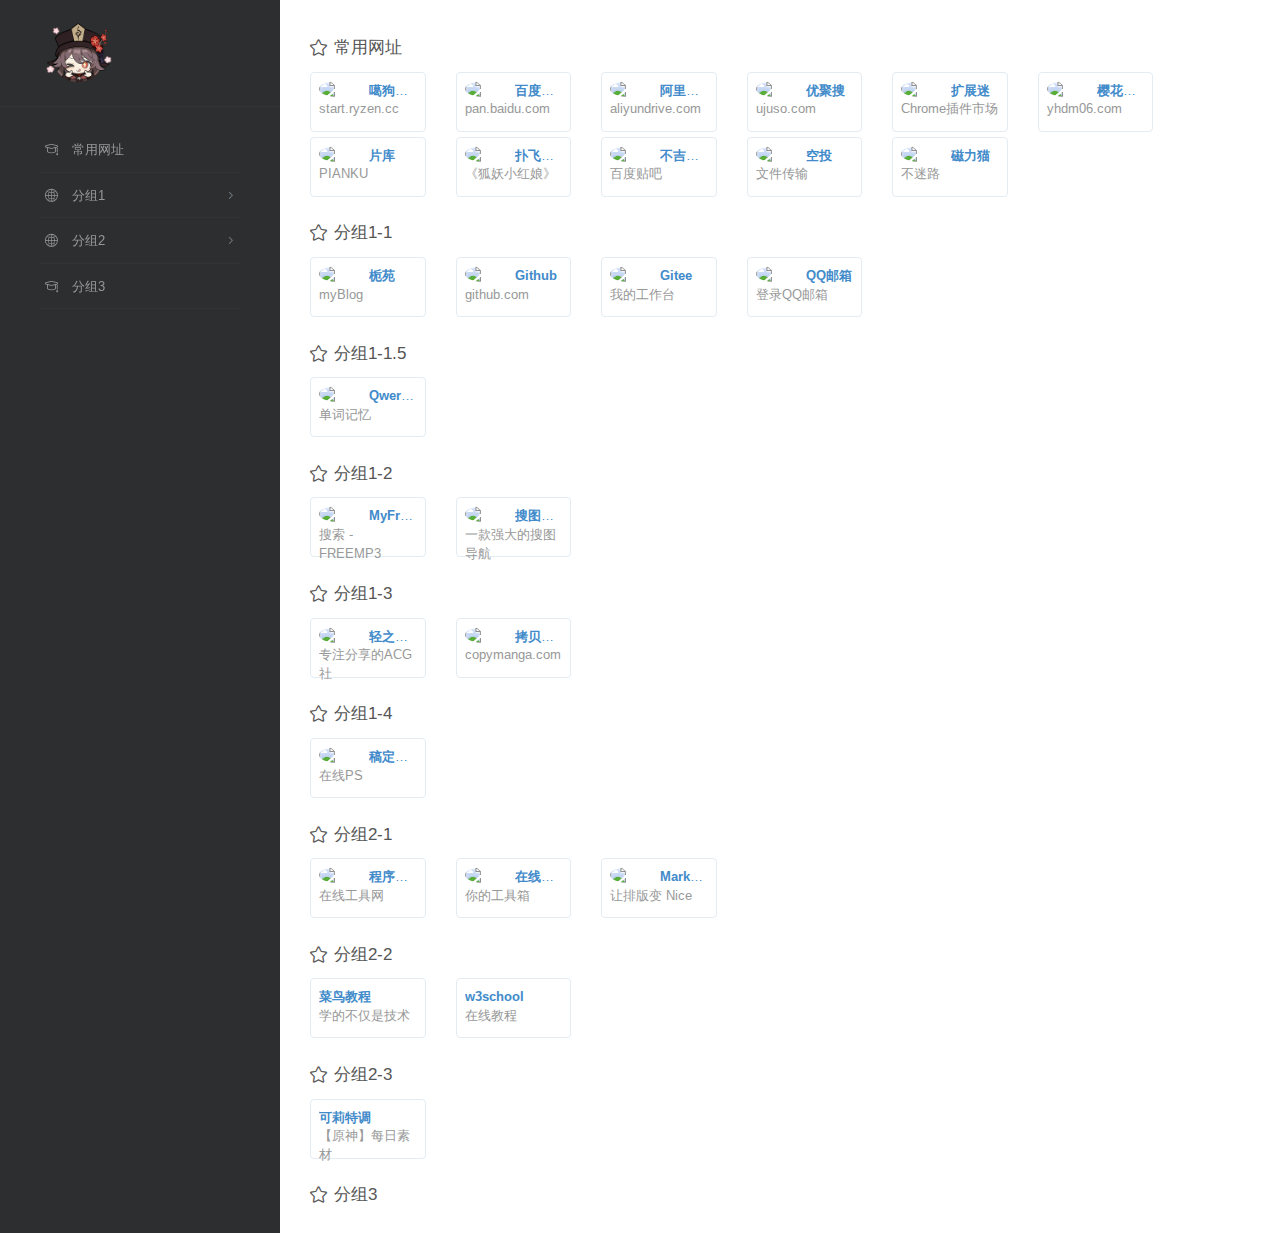
==== commit ef5135ba: "Add files via upload" ====
--- a/index.html
+++ b/index.html
@@ -1,30 +1,30 @@
 <!DOCTYPE html>
 <html lang="zh">
   <head>
-    <meta charset="utf-8" />
-    <meta http-equiv="X-UA-Compatible" content="IE=edge" />
-    <meta name="viewport" content="width=device-width, initial-scale=1.0" />
+    <meta charset="utf-8" >
+    <meta http-equiv="X-UA-Compatible" content="IE=edge" >
+    <meta name="viewport" content="width=device-width, initial-scale=1.0" >
     <title>Gridea导航</title>
     <meta
       name="description"
       content="温故而知新"
-    />
+    >
     <link
       rel="shortcut icon"
-      href="http://localhost:4000/media/images/eduifuns.png"
-    />
+      href="https://gitee.com/mingri159/picgo-image/raw/master/EB-logo.png"
+    >
     <link
       rel="stylesheet"
       href="//fonts.loli.net/css?family=Arimo:400,700,400italic"
-    />
+    >
     <link
       rel="stylesheet"
-      href="http://localhost:4000/media/css/icomoon.css"
-    />
+      href="https://mingri159.github.io/navigation-webstack//media/css/icomoon.css"
+    >
     <link
       rel="stylesheet"
-      href="http://localhost:4000/media/css/main.css?v=1639303851212"
-    />
+      href="https://mingri159.github.io/navigation-webstack//media/css/main.css?v=1639320189917"
+    >
   </head>
 
   <body class="page-body">
@@ -35,16 +35,16 @@
           <header class="logo-env">
             <!-- logo -->
             <div class="logo">
-              <a href="http://localhost:4000" class="logo-expanded">
+              <a href="https://mingri159.github.io/navigation-webstack/" class="logo-expanded">
                 <img
-                  src="http://localhost:4000/images/avatar.png"
+                  src="https://mingri159.github.io/navigation-webstack//images/avatar.png"
                   style="height: 68px"
                   alt=""
                 />
               </a>
-              <a href="http://localhost:4000" class="logo-collapsed">
+              <a href="https://mingri159.github.io/navigation-webstack/" class="logo-collapsed">
                 <img
-                  src="http://localhost:4000/media/images/eduifuns.png"
+                  src="https://mingri159.github.io/navigation-webstack//media/images/eduifuns.png"
                   width="40"
                   alt=""
                 />
@@ -442,7 +442,7 @@
             >
               <div class="xe-comment-entry">
                 <a class="xe-user-img">
-                  <img  data-src="https://mingri159.github.io/myBlog/img/favicon.ico" 
+                  <img  data-src="https://gitee.com/mingri159/picgo-image/raw/master/EB-logo.png" 
                   class="lozad img-circle" width="40">
                 </a>
                 <div class="xe-comment">
@@ -642,7 +642,7 @@
             >
               <div class="xe-comment-entry">
                 <a class="xe-user-img">
-                  <img  data-src="https://www.lightnovel.us/favicon.ico" 
+                  <img  data-src="https://gitee.com/mingri159/picgo-image/raw/master/lightnovel.us-favicon.ico" 
                   class="lozad img-circle" width="40">
                 </a>
                 <div class="xe-comment">
@@ -1007,12 +1007,12 @@
       });
     </script>
     <!-- Bottom Scripts -->
-    <script src="http://localhost:4000/media/js/bootstrap.min.js"></script>
-    <script src="http://localhost:4000/media/js/TweenMax.min.js"></script>
-    <script src="http://localhost:4000/media/js/resizeable.js"></script>
-    <script src="http://localhost:4000/media/js/xenon-toggles.js"></script>
-    <script src="http://localhost:4000/media/js/xenon-custom.js"></script>
-    <script src="http://localhost:4000/media/js/lozad.js"></script>
-    <script src="http://localhost:4000/media/js/LetterAvatar.js"></script>
+    <script src="https://mingri159.github.io/navigation-webstack//media/js/bootstrap.min.js"></script>
+    <script src="https://mingri159.github.io/navigation-webstack//media/js/TweenMax.min.js"></script>
+    <script src="https://mingri159.github.io/navigation-webstack//media/js/resizeable.js"></script>
+    <script src="https://mingri159.github.io/navigation-webstack//media/js/xenon-toggles.js"></script>
+    <script src="https://mingri159.github.io/navigation-webstack//media/js/xenon-custom.js"></script>
+    <script src="https://mingri159.github.io/navigation-webstack//media/js/lozad.js"></script>
+    <script src="https://mingri159.github.io/navigation-webstack//media/js/LetterAvatar.js"></script>
   </body>
 </html>
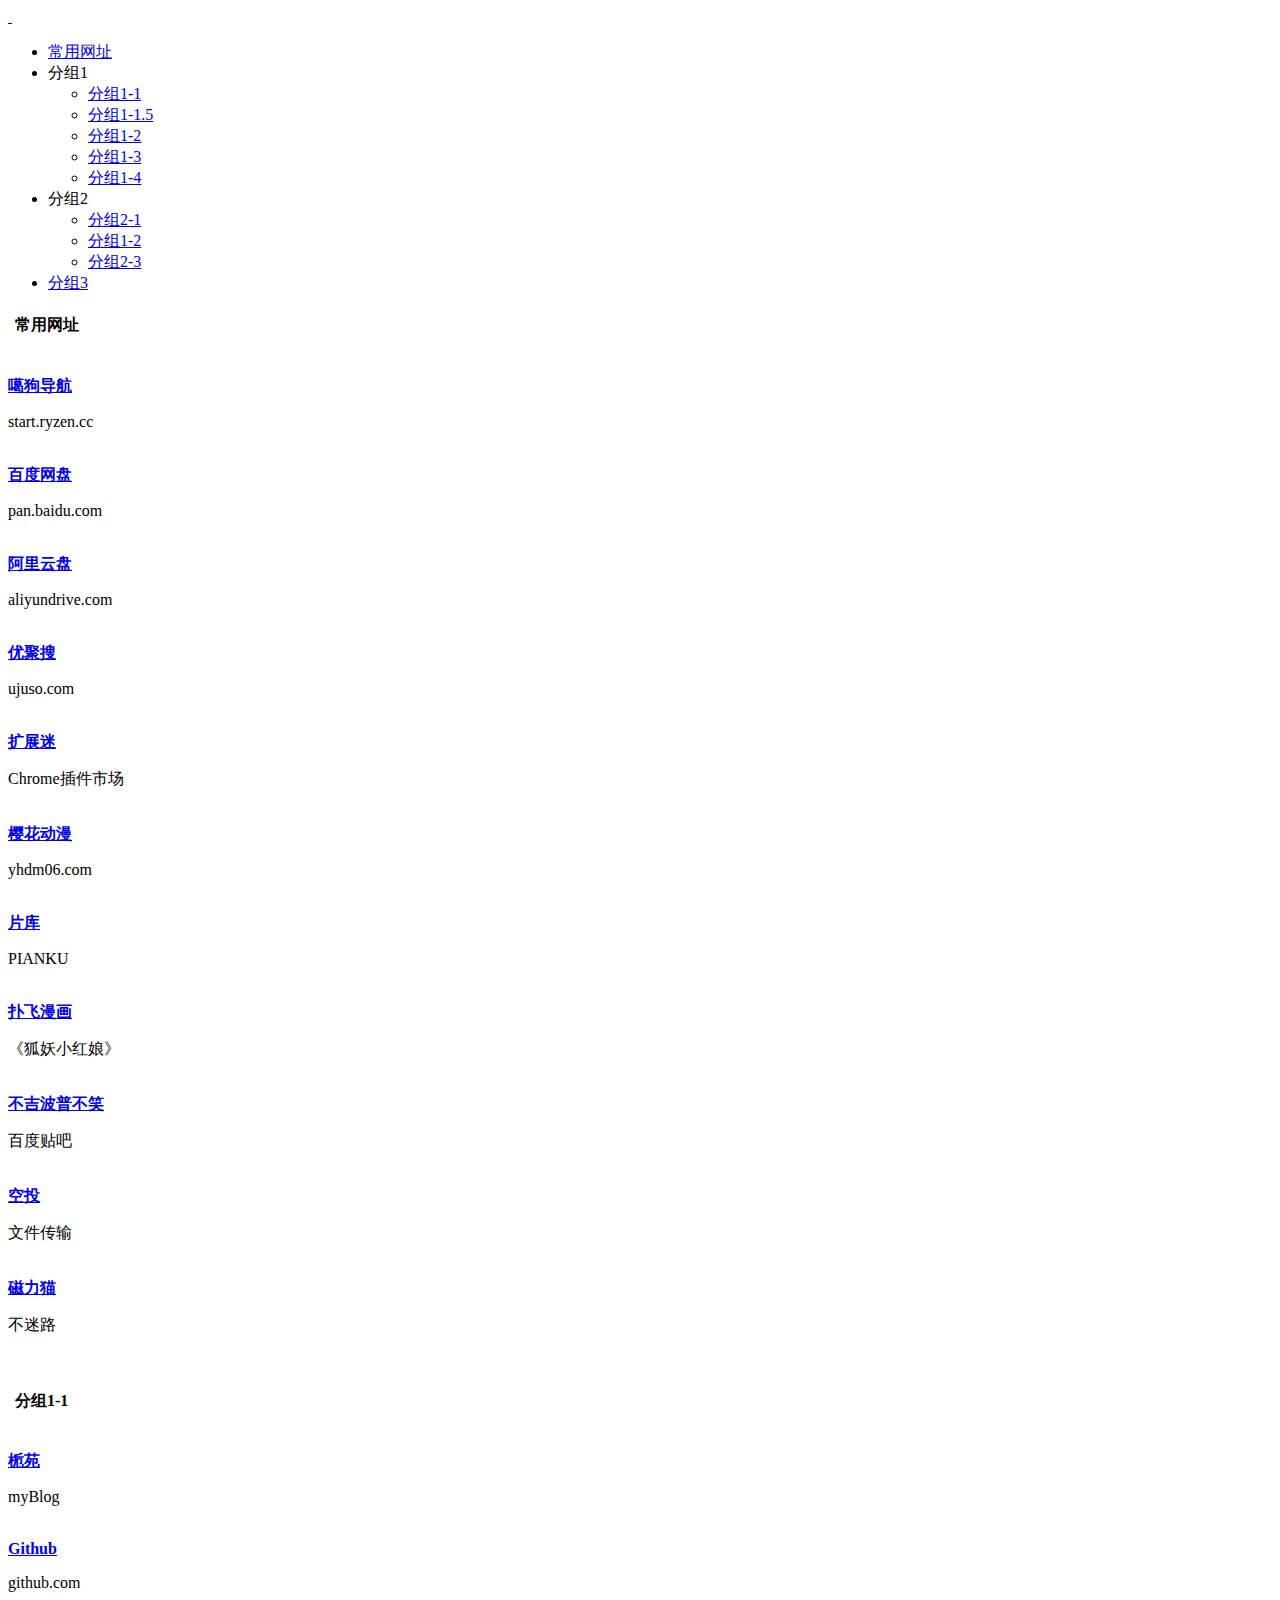
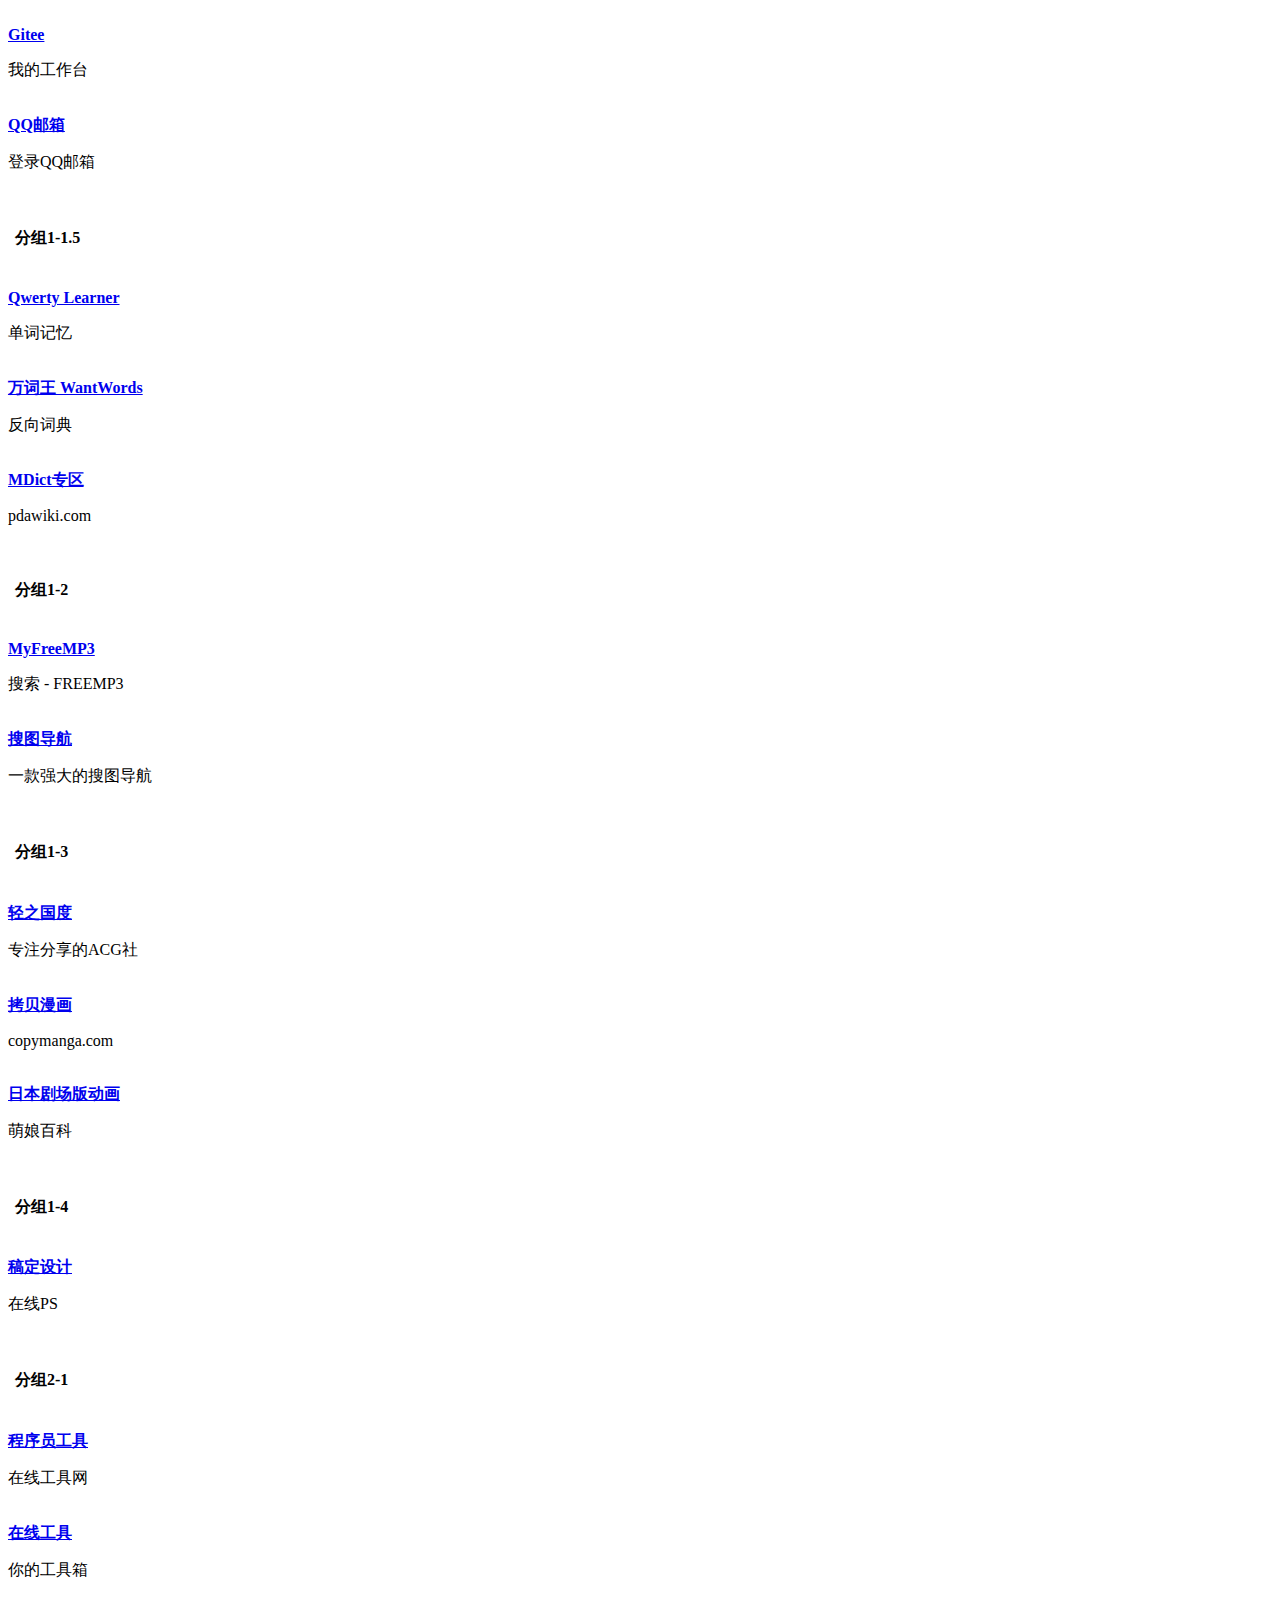
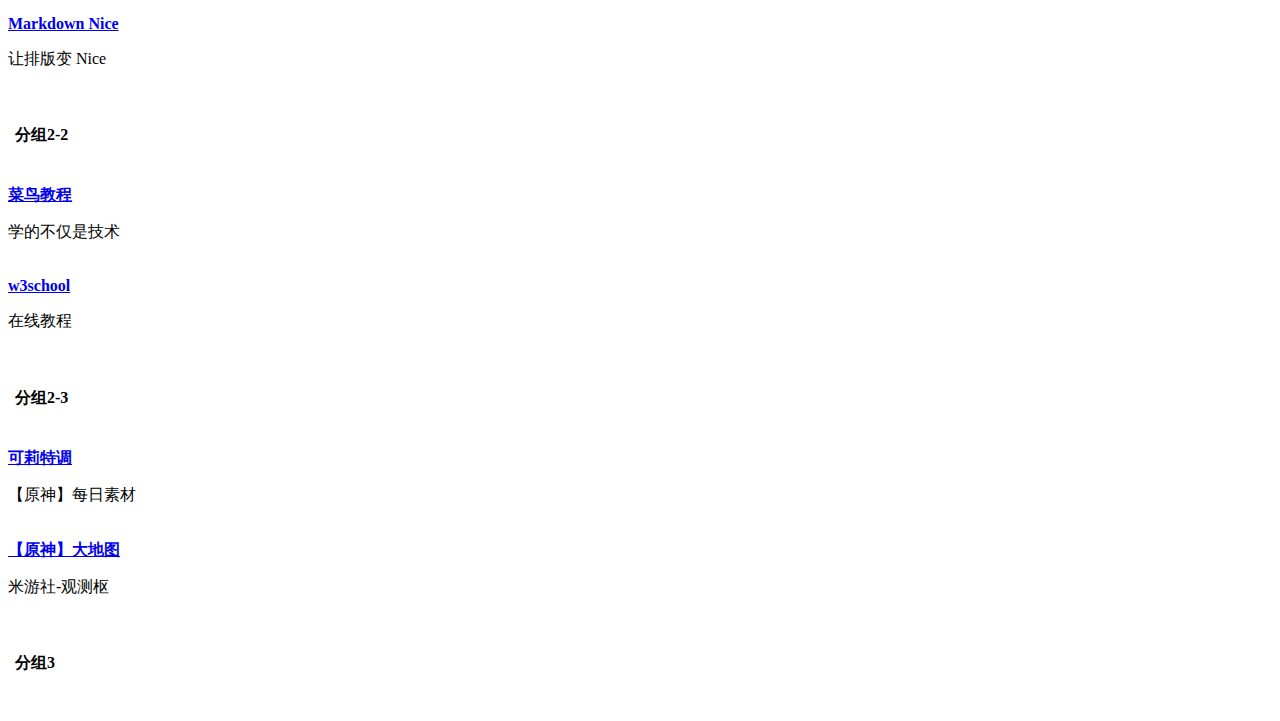
==== commit bff8549b: "Add files via upload" ====
--- a/index.html
+++ b/index.html
@@ -19,11 +19,11 @@
     >
     <link
       rel="stylesheet"
-      href="https://mingri159.github.io/navigation-webstack//media/css/icomoon.css"
+      href="http://localhost:4000/media/css/icomoon.css"
     >
     <link
       rel="stylesheet"
-      href="https://mingri159.github.io/navigation-webstack//media/css/main.css?v=1639320189917"
+      href="http://localhost:4000/media/css/main.css?v=1639404647305"
     >
   </head>
 
@@ -35,16 +35,16 @@
           <header class="logo-env">
             <!-- logo -->
             <div class="logo">
-              <a href="https://mingri159.github.io/navigation-webstack/" class="logo-expanded">
+              <a href="http://localhost:4000" class="logo-expanded">
                 <img
-                  src="https://mingri159.github.io/navigation-webstack//images/avatar.png"
+                  src="http://localhost:4000/images/avatar.png"
                   style="height: 68px"
                   alt=""
                 />
               </a>
-              <a href="https://mingri159.github.io/navigation-webstack/" class="logo-collapsed">
+              <a href="http://localhost:4000" class="logo-collapsed">
                 <img
-                  src="https://mingri159.github.io/navigation-webstack//media/images/eduifuns.png"
+                  src="http://localhost:4000/media/images/eduifuns.png"
                   width="40"
                   alt=""
                 />
@@ -559,6 +559,50 @@
                 </div>
               </div>
               
+              <div class="col-sm-3">
+                <div class="xe-widget xe-conversations box2 label-info" onclick="window.open('https://wantwords.thunlp.org/home/', '_blank')"
+                  data-toggle="tooltip" data-placement="bottom" title="" data-original-title="https://wantwords.thunlp.org/home/">
+                  <div class="xe-comment-entry">
+                    <a class="xe-user-img">
+                      <img  data-src="https://wantwords.thunlp.org/static/image/zm2.ico" 
+                              class="lozad img-circle" width="40">
+                    </a>
+                    <div class="xe-comment">
+                      <a href="#" class="xe-user-name overflowClip_1">
+                        <strong>
+                          万词王 WantWords
+                        </strong>
+                      </a>
+                      <p class="overflowClip_2">
+                        反向词典
+                      </p>
+                    </div>
+                  </div>
+                </div>
+              </div>
+              
+              <div class="col-sm-3">
+                <div class="xe-widget xe-conversations box2 label-info" onclick="window.open('https://www.pdawiki.com/forum/forum.php?gid=7', '_blank')"
+                  data-toggle="tooltip" data-placement="bottom" title="" data-original-title="https://www.pdawiki.com/forum/forum.php?gid=7">
+                  <div class="xe-comment-entry">
+                    <a class="xe-user-img">
+                      <img  data-src="https://www.pdawiki.com/favicon.ico" 
+                              class="lozad img-circle" width="40">
+                    </a>
+                    <div class="xe-comment">
+                      <a href="#" class="xe-user-name overflowClip_1">
+                        <strong>
+                          MDict专区
+                        </strong>
+                      </a>
+                      <p class="overflowClip_2">
+                        pdawiki.com
+                      </p>
+                    </div>
+                  </div>
+                </div>
+              </div>
+              
           </div>
           <br />
           
@@ -679,6 +723,30 @@
             </div>
           </div>
           
+          <div class="col-sm-3">
+            <div
+              class="xe-widget xe-conversations box2 label-info"
+              onclick="window.open('https://zh.moegirl.org.cn/%E6%97%A5%E6%9C%AC2021%E5%B9%B4%E5%89%A7%E5%9C%BA%E7%89%88%E5%8A%A8%E7%94%BB', '_blank')"
+              data-toggle="tooltip"
+              data-placement="bottom"
+              title=""
+              data-original-title="https://zh.moegirl.org.cn/%E6%97%A5%E6%9C%AC2021%E5%B9%B4%E5%89%A7%E5%9C%BA%E7%89%88%E5%8A%A8%E7%94%BB"
+            >
+              <div class="xe-comment-entry">
+                <a class="xe-user-img">
+                  <img  data-src="https://zh.moegirl.org.cn/favicon.ico" 
+                  class="lozad img-circle" width="40">
+                </a>
+                <div class="xe-comment">
+                  <a href="#" class="xe-user-name overflowClip_1">
+                    <strong> 日本剧场版动画 </strong>
+                  </a>
+                  <p class="overflowClip_2">萌娘百科</p>
+                </div>
+              </div>
+            </div>
+          </div>
+          
         </div>
         <br />
         
@@ -892,6 +960,30 @@
                     <strong> 可莉特调 </strong>
                   </a>
                   <p class="overflowClip_2">【原神】每日素材</p>
+                </div>
+              </div>
+            </div>
+          </div>
+          
+          <div class="col-sm-3">
+            <div
+              class="xe-widget xe-conversations box2 label-info"
+              onclick="window.open('https://webstatic.mihoyo.com/app/ys-map-cn/index.html#/map/2', '_blank')"
+              data-toggle="tooltip"
+              data-placement="bottom"
+              title=""
+              data-original-title="https://webstatic.mihoyo.com/app/ys-map-cn/index.html#/map/2"
+            >
+              <div class="xe-comment-entry">
+                <a class="xe-user-img">
+                  <img 
+                  data-src="https://webstatic.mihoyo.com/upload/static-resource/2021/09/06/1ec1d1e2afbcc99f8f8c58eabb88a69d_3023852421646190619.png"  class="lozad img-circle" width="40">
+                </a>
+                <div class="xe-comment">
+                  <a href="#" class="xe-user-name overflowClip_1">
+                    <strong> 【原神】大地图 </strong>
+                  </a>
+                  <p class="overflowClip_2">米游社-观测枢</p>
                 </div>
               </div>
             </div>
@@ -1007,12 +1099,12 @@
       });
     </script>
     <!-- Bottom Scripts -->
-    <script src="https://mingri159.github.io/navigation-webstack//media/js/bootstrap.min.js"></script>
-    <script src="https://mingri159.github.io/navigation-webstack//media/js/TweenMax.min.js"></script>
-    <script src="https://mingri159.github.io/navigation-webstack//media/js/resizeable.js"></script>
-    <script src="https://mingri159.github.io/navigation-webstack//media/js/xenon-toggles.js"></script>
-    <script src="https://mingri159.github.io/navigation-webstack//media/js/xenon-custom.js"></script>
-    <script src="https://mingri159.github.io/navigation-webstack//media/js/lozad.js"></script>
-    <script src="https://mingri159.github.io/navigation-webstack//media/js/LetterAvatar.js"></script>
+    <script src="http://localhost:4000/media/js/bootstrap.min.js"></script>
+    <script src="http://localhost:4000/media/js/TweenMax.min.js"></script>
+    <script src="http://localhost:4000/media/js/resizeable.js"></script>
+    <script src="http://localhost:4000/media/js/xenon-toggles.js"></script>
+    <script src="http://localhost:4000/media/js/xenon-custom.js"></script>
+    <script src="http://localhost:4000/media/js/lozad.js"></script>
+    <script src="http://localhost:4000/media/js/LetterAvatar.js"></script>
   </body>
 </html>
